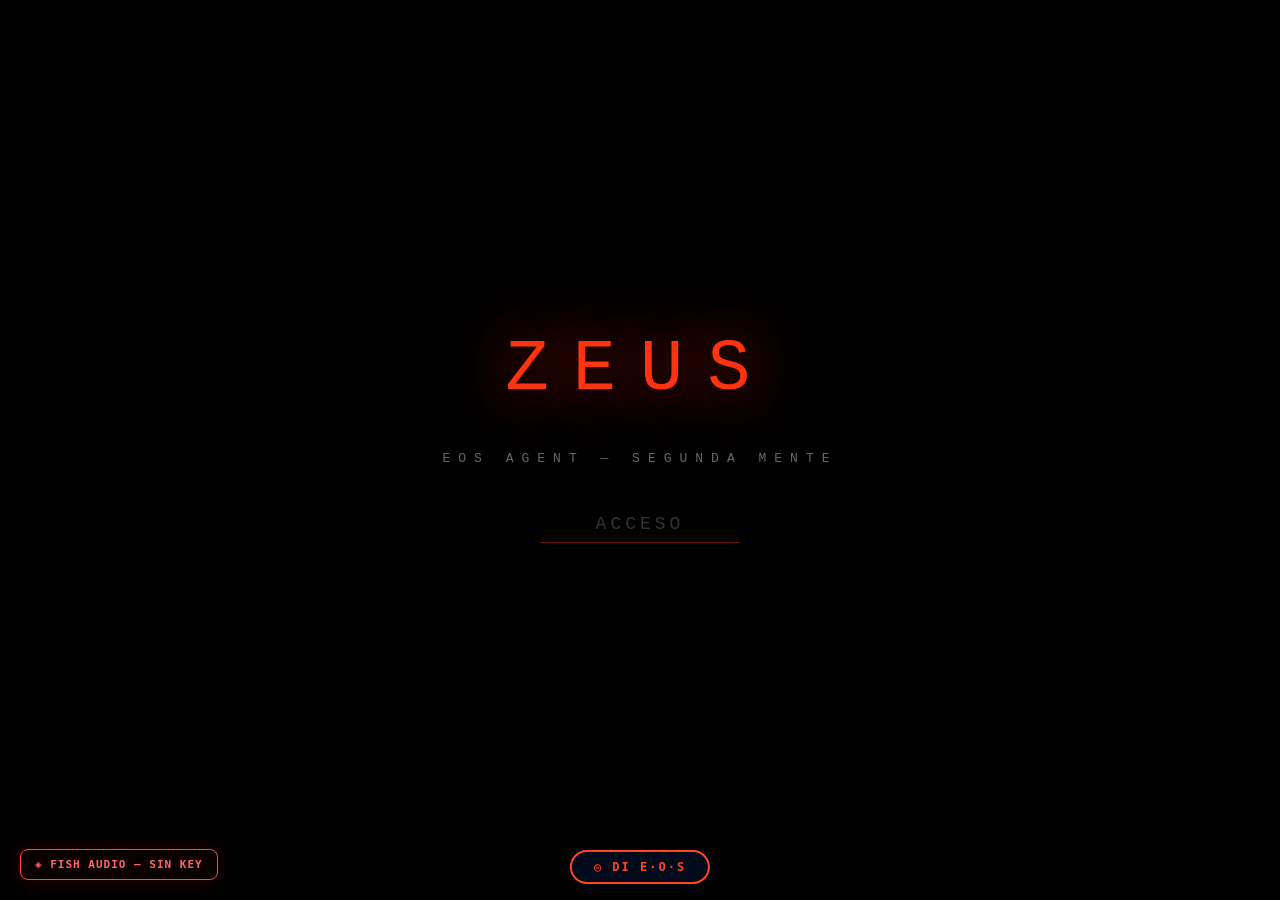
==== zeus.html @ e3ad3648 "Zeus v1.0 — Nueva interfaz Segunda Mente (N205)" ====
<!DOCTYPE html>
<html lang="es">
<head>
<meta charset="UTF-8">
<meta name="viewport" content="width=device-width, initial-scale=1.0">
<title>EOS AGENT — Zeus</title>
<style>
*{margin:0;padding:0;box-sizing:border-box}
:root{
  --red:#cc2200;--red-bright:#ff3311;--red-glow:#ff4422;--red-dim:#661100;
  --bg:#000000;--bg2:#050505;--bg3:#0a0000;
  --text:#e0e0e0;--text-dim:#666;--text-red:#ff6644;
  --border:#1a0500;--border-red:#330800;
  --font:'Courier New',monospace;
}
html,body{width:100%;height:100%;overflow:hidden;background:var(--bg);color:var(--text);font-family:var(--font)}

/* ── BOOT SCREEN ── */
#bootScreen{position:fixed;inset:0;background:#000;z-index:9999;display:flex;flex-direction:column;align-items:center;justify-content:center;gap:40px}
#bootLogo{font-size:72px;font-weight:100;letter-spacing:24px;color:var(--red-bright);text-shadow:0 0 60px var(--red),0 0 120px var(--red-dim);animation:bootPulse 2s ease-in-out infinite}
#bootSub{font-size:13px;letter-spacing:8px;color:var(--text-dim)}
#bootAccess{display:flex;flex-direction:column;align-items:center;gap:16px}
#bootInput{background:transparent;border:none;border-bottom:1px solid var(--red-dim);color:var(--text);font-family:var(--font);font-size:18px;letter-spacing:8px;text-align:center;width:200px;outline:none;padding:8px 0}
#bootInput::placeholder{color:#333;letter-spacing:4px}
#bootMsg{font-size:11px;letter-spacing:3px;color:var(--red-bright);opacity:0;transition:opacity 0.3s}
@keyframes bootPulse{0%,100%{text-shadow:0 0 40px var(--red),0 0 80px var(--red-dim)}50%{text-shadow:0 0 80px var(--red-bright),0 0 160px var(--red)}}

/* ── ACCESS TRANSITION ── */
#accessTransition{position:fixed;inset:0;background:#000;z-index:9998;pointer-events:none;opacity:0}

/* ── MAIN INTERFACE ── */
#app{width:100%;height:100%;display:grid;grid-template-rows:44px 1fr 72px;grid-template-columns:280px 1fr 300px;opacity:0;transition:opacity 1s ease}
#app.visible{opacity:1}

/* ── TOP BAR ── */
#topBar{grid-column:1/-1;grid-row:1;display:flex;align-items:center;justify-content:space-between;padding:0 20px;border-bottom:1px solid var(--border-red);background:rgba(5,0,0,0.8)}
#topLeft{display:flex;align-items:center;gap:16px}
#topLogo{font-size:13px;letter-spacing:4px;color:var(--text-dim)}
#zeusStatus{display:flex;align-items:center;gap:6px;font-size:11px;letter-spacing:2px;color:var(--red-bright)}
#zeusOnlineDot{width:6px;height:6px;border-radius:50%;background:var(--red-bright);animation:dotPulse 1.5s ease-in-out infinite}
@keyframes dotPulse{0%,100%{opacity:1;box-shadow:0 0 6px var(--red-bright)}50%{opacity:0.4;box-shadow:none}}
#topCenter{font-size:11px;letter-spacing:2px;color:var(--text-dim);text-align:center}
#topRight{display:flex;align-items:center;gap:20px;font-size:11px;letter-spacing:1px;color:var(--text-dim)}
#listeningIndicator{display:flex;align-items:center;gap:6px;color:var(--red-bright);opacity:0;transition:opacity 0.3s}
#listeningIndicator.active{opacity:1}
#topTime{color:var(--text-dim)}

/* ── LEFT PANEL ── */
#leftPanel{grid-column:1;grid-row:2;padding:16px;display:flex;flex-direction:column;gap:14px;border-right:1px solid var(--border-red);overflow-y:auto;background:rgba(5,0,0,0.5)}
.panel-section{display:flex;flex-direction:column;gap:8px}
.section-title{font-size:9px;letter-spacing:3px;color:var(--text-dim);text-transform:uppercase;padding-bottom:6px;border-bottom:1px solid var(--border)}
.zeus-status-main{display:flex;align-items:center;gap:12px}
.status-circle{width:64px;height:64px;border-radius:50%;border:2px solid var(--red);display:flex;flex-direction:column;align-items:center;justify-content:center;position:relative;flex-shrink:0}
.status-circle::after{content:'';position:absolute;inset:-4px;border-radius:50%;border:1px solid var(--red-dim);animation:circlePulse 3s ease-in-out infinite}
@keyframes circlePulse{0%,100%{transform:scale(1);opacity:0.5}50%{transform:scale(1.1);opacity:1}}
.status-num{font-size:20px;font-weight:bold;color:var(--red-bright);line-height:1}
.status-label{font-size:8px;letter-spacing:1px;color:var(--text-dim)}
.status-items{display:flex;flex-direction:column;gap:4px;flex:1}
.status-item{display:flex;align-items:center;gap:6px;font-size:9px;letter-spacing:1px;color:var(--text-dim)}
.status-dot{width:4px;height:4px;border-radius:50%;background:var(--red-bright);flex-shrink:0}
.orki-list{display:flex;flex-direction:column;gap:6px}
.orki-row{display:flex;align-items:center;gap:8px}
.orki-dot{width:6px;height:6px;border-radius:50%;flex-shrink:0}
.orki-name{font-size:10px;color:var(--text-dim);flex:1;white-space:nowrap;overflow:hidden;text-overflow:ellipsis}
.orki-bar-bg{width:80px;height:2px;background:var(--border-red);border-radius:1px;flex-shrink:0}
.orki-bar{height:100%;border-radius:1px;transition:width 1s ease}
.orki-pct{font-size:9px;color:var(--text-dim);width:28px;text-align:right}
.sys-grid{display:grid;grid-template-columns:1fr 1fr;gap:6px}
.sys-item{display:flex;align-items:center;gap:4px;font-size:9px;letter-spacing:1px;padding:4px 6px;border:1px solid var(--border);border-radius:3px}
.sys-indicator{width:6px;height:6px;border-radius:50%;flex-shrink:0}
.sys-on{background:#00aa44;box-shadow:0 0 6px #00aa44}
.sys-off{background:#333}
.sys-name{color:var(--text-dim)}
.opp-count{font-size:36px;font-weight:100;color:var(--red-bright);line-height:1}
.opp-sub{font-size:9px;letter-spacing:2px;color:var(--text-dim);margin-top:2px}
.opp-bars{display:flex;flex-direction:column;gap:4px;margin-top:8px}
.opp-bar-row{display:flex;align-items:center;gap:8px;font-size:9px;color:var(--text-dim)}
.opp-bar-track{flex:1;height:2px;background:var(--border-red);border-radius:1px}
.opp-bar-fill{height:100%;background:var(--red);border-radius:1px}

/* ── CENTER ── */
#center{grid-column:2;grid-row:2;display:flex;align-items:center;justify-content:center;position:relative;overflow:hidden}
#zeusCanvas{position:absolute;inset:0;width:100%;height:100%}
#zeusCore{position:relative;z-index:10;display:flex;flex-direction:column;align-items:center;justify-content:center;gap:8px;pointer-events:none}
#zeusName{font-size:36px;letter-spacing:12px;color:var(--red-bright);text-shadow:0 0 40px var(--red),0 0 80px var(--red-dim);font-weight:100}
#zeusSub{font-size:9px;letter-spacing:6px;color:var(--text-dim)}
#zeusState{font-size:11px;letter-spacing:4px;color:var(--red-bright);opacity:0;transition:opacity 0.5s;margin-top:4px}
/* Orbital */
#orbitalSystem{position:absolute;inset:0;pointer-events:none}
.orbital-ring{position:absolute;border-radius:50%;border:1px solid rgba(204,34,0,0.15);top:50%;left:50%;transform:translate(-50%,-50%);animation:ringRotate linear infinite}
.orbital-module{position:absolute;display:flex;flex-direction:column;align-items:center;gap:4px;cursor:pointer;pointer-events:all;transition:all 0.3s;opacity:0.5}
.orbital-module:hover,.orbital-module.active{opacity:1}
.orbital-module.active .mod-icon{box-shadow:0 0 20px var(--red-bright)}
.mod-icon{width:36px;height:36px;border-radius:50%;border:1px solid var(--red-dim);background:rgba(20,5,0,0.9);display:flex;align-items:center;justify-content:center;font-size:14px;transition:all 0.3s}
.orbital-module:hover .mod-icon,.orbital-module.active .mod-icon{border-color:var(--red-bright);background:rgba(40,10,0,0.95)}
.mod-label{font-size:7px;letter-spacing:2px;color:var(--text-dim);white-space:nowrap;text-align:center}
@keyframes ringRotate{from{transform:translate(-50%,-50%) rotate(0deg)}to{transform:translate(-50%,-50%) rotate(360deg)}}
@keyframes ringRotateReverse{from{transform:translate(-50%,-50%) rotate(0deg)}to{transform:translate(-50%,-50%) rotate(-360deg)}}

/* ── RIGHT PANEL ── */
#rightPanel{grid-column:3;grid-row:2;padding:16px;display:flex;flex-direction:column;gap:14px;border-left:1px solid var(--border-red);overflow-y:auto;background:rgba(5,0,0,0.5)}
.insight-item{padding:10px;border:1px solid var(--border);border-radius:4px;display:flex;flex-direction:column;gap:4px;cursor:default;transition:border-color 0.3s}
.insight-item:hover{border-color:var(--red-dim)}
.insight-type{font-size:8px;letter-spacing:3px;text-transform:uppercase}
.insight-type.urgente{color:#ffaa00}
.insight-type.oportunidad{color:var(--red-bright)}
.insight-type.riesgo{color:#ff6600}
.insight-type.networking{color:#0088ff}
.insight-type.info{color:var(--text-dim)}
.insight-text{font-size:10px;color:var(--text);line-height:1.5}
.focus-card{border:1px solid var(--border-red);border-radius:6px;overflow:hidden}
.focus-header{padding:8px 12px;background:rgba(204,34,0,0.1);font-size:9px;letter-spacing:3px;color:var(--text-dim)}
.focus-body{padding:12px;display:flex;flex-direction:column;gap:6px}
.focus-title{font-size:13px;letter-spacing:2px;color:var(--text)}
.focus-sub{font-size:9px;color:var(--text-dim);letter-spacing:1px}
.focus-progress{height:2px;background:var(--border-red);border-radius:1px;margin-top:4px}
.focus-bar{height:100%;background:linear-gradient(90deg,var(--red-dim),var(--red-bright));border-radius:1px;transition:width 1s ease}
.action-card{border:1px solid var(--red-dim);border-radius:6px;padding:12px;background:rgba(40,5,0,0.3)}
.action-text{font-size:10px;color:var(--text);line-height:1.5}
.action-impact{margin-top:8px;display:flex;align-items:center;gap:8px}
.impact-label{font-size:8px;letter-spacing:2px;color:var(--text-dim)}
.impact-bar-bg{flex:1;height:2px;background:var(--border-red);border-radius:1px}
.impact-bar{height:100%;background:var(--red-bright);border-radius:1px}
.impact-pct{font-size:10px;color:var(--red-bright);font-weight:bold}

/* ── BOTTOM CONVERSATION ── */
#bottomBar{grid-column:1/-1;grid-row:3;display:flex;align-items:center;gap:12px;padding:0 24px;border-top:1px solid var(--border-red);background:rgba(5,0,0,0.9)}
#micBtn{width:44px;height:44px;border-radius:50%;border:1px solid var(--red-dim);background:rgba(20,5,0,0.8);display:flex;align-items:center;justify-content:center;cursor:pointer;transition:all 0.3s;flex-shrink:0;font-size:18px}
#micBtn:hover,#micBtn.listening{border-color:var(--red-bright);box-shadow:0 0 20px var(--red)}
#micBtn.listening{animation:micPulse 1s ease-in-out infinite}
@keyframes micPulse{0%,100%{box-shadow:0 0 10px var(--red)}50%{box-shadow:0 0 30px var(--red-bright)}}
#convWrapper{flex:1;display:flex;flex-direction:column;gap:4px;max-height:64px;overflow:hidden}
#convHint{font-size:9px;letter-spacing:3px;color:var(--text-dim)}
#convInput{background:transparent;border:none;color:var(--text);font-family:var(--font);font-size:13px;outline:none;width:100%;letter-spacing:1px}
#convInput::placeholder{color:#2a2a2a}
#waveform{width:80px;height:24px;flex-shrink:0}
#sendBtn{width:36px;height:36px;border-radius:50%;border:1px solid var(--red-dim);background:rgba(20,5,0,0.8);display:flex;align-items:center;justify-content:center;cursor:pointer;transition:all 0.3s;flex-shrink:0;font-size:14px;color:var(--red-bright)}
#sendBtn:hover{border-color:var(--red-bright);box-shadow:0 0 10px var(--red)}

/* ── CHAT HISTORY ── */
#chatHistory{display:none}

/* ── RESPONSE OVERLAY ── */
#responseArea{position:fixed;bottom:80px;left:50%;transform:translateX(-50%);max-width:700px;width:90%;z-index:100;display:flex;flex-direction:column;gap:8px;pointer-events:none}
.chat-bubble{padding:12px 16px;border-radius:8px;font-size:12px;line-height:1.7;letter-spacing:0.5px;pointer-events:all;animation:bubbleIn 0.3s ease}
@keyframes bubbleIn{from{opacity:0;transform:translateY(10px)}to{opacity:1;transform:translateY(0)}}
.bubble-user{background:rgba(30,5,0,0.9);border:1px solid var(--border-red);color:var(--text-dim);text-align:right;align-self:flex-end;max-width:80%}
.bubble-zeus{background:rgba(5,0,0,0.95);border:1px solid var(--red-dim);color:var(--text);max-width:90%}
.bubble-zeus-name{font-size:8px;letter-spacing:3px;color:var(--red-bright);margin-bottom:6px}

/* ── THINKING MODE ── */
#thinkingMode{position:fixed;top:0;left:0;right:0;padding:8px 24px;background:rgba(30,20,0,0.95);border-bottom:1px solid #ffaa00;display:none;align-items:center;justify-content:space-between;z-index:200}
#thinkingMode.active{display:flex}
#tmLabel{font-size:10px;letter-spacing:4px;color:#ffaa00}
#tmCount{font-size:10px;color:var(--text-dim)}
#tmEnd{font-size:9px;letter-spacing:2px;color:#ffaa00;cursor:pointer;text-decoration:underline}

/* ── SCROLLBAR ── */
::-webkit-scrollbar{width:3px}::-webkit-scrollbar-track{background:transparent}::-webkit-scrollbar-thumb{background:var(--red-dim);border-radius:2px}

/* ── UTILS ── */
.loading-dots::after{content:'...';animation:dots 1.5s steps(4,end) infinite}
@keyframes dots{0%,100%{content:''}25%{content:'.'}50%{content:'..'}75%{content:'...'}}
</style>
</head>
<body>

<!-- BOOT SCREEN -->
<div id="bootScreen">
  <div id="bootLogo">ZEUS</div>
  <div id="bootSub">EOS AGENT — SEGUNDA MENTE</div>
  <div id="bootAccess">
    <input id="bootInput" type="password" placeholder="ACCESO" autocomplete="off" autofocus>
    <div id="bootMsg">ACCESO DENEGADO</div>
  </div>
</div>

<!-- ACCESS TRANSITION -->
<div id="accessTransition"></div>

<!-- THINKING MODE BAR -->
<div id="thinkingMode">
  <div id="tmLabel">◈ MODO PENSAMIENTO ACTIVO</div>
  <div id="tmCount">0 ideas capturadas</div>
  <div id="tmEnd" onclick="endThinkingMode()">Finalizar y generar resumen</div>
</div>

<!-- MAIN APP -->
<div id="app">

  <!-- TOP BAR -->
  <div id="topBar">
    <div id="topLeft">
      <div id="topLogo">EOS AGENT ECOSYSTEM</div>
      <div id="zeusStatus"><div id="zeusOnlineDot"></div>ZEUS ONLINE</div>
    </div>
    <div id="topCenter" id="topCenter">MIÉ, 3 JUN · <span id="topTime">--:--</span></div>
    <div id="topRight">
      <div id="listeningIndicator">◎ ESCUCHANDO</div>
      <div id="topDateFull">--</div>
    </div>
  </div>

  <!-- LEFT PANEL -->
  <div id="leftPanel">

    <div class="panel-section">
      <div class="section-title">Zeus Status</div>
      <div class="zeus-status-main">
        <div class="status-circle">
          <div class="status-num" id="momentumNum">--</div>
          <div class="status-label">THINKING</div>
        </div>
        <div class="status-items">
          <div class="status-item"><div class="status-dot"></div>CONEXIÓN ACTIVA</div>
          <div class="status-item"><div class="status-dot"></div>MEMORIA CARGADA</div>
          <div class="status-item"><div class="status-dot" id="intDot"></div>INTELIGENCIA <span id="intStatus">CARGANDO</span></div>
          <div class="status-item"><div class="status-dot"></div>APRENDIZAJE CONTINUO</div>
        </div>
      </div>
    </div>

    <div class="panel-section">
      <div class="section-title">5 Orkis · Estado Emocional</div>
      <div class="orki-list" id="orkiList">
        <div class="orki-row"><div class="orki-dot" style="background:#cc2200"></div><div class="orki-name">Amor no habitado</div><div class="orki-bar-bg"><div class="orki-bar" style="width:78%;background:#cc2200"></div></div><div class="orki-pct">78%</div></div>
        <div class="orki-row"><div class="orki-dot" style="background:#ff4400"></div><div class="orki-name">Culpa sin reciprocidad</div><div class="orki-bar-bg"><div class="orki-bar" style="width:62%;background:#ff4400"></div></div><div class="orki-pct">62%</div></div>
        <div class="orki-row"><div class="orki-dot" style="background:#ff6600"></div><div class="orki-name">Cambio</div><div class="orki-bar-bg"><div class="orki-bar" style="width:91%;background:#ff6600"></div></div><div class="orki-pct">91%</div></div>
        <div class="orki-row"><div class="orki-dot" style="background:#ff3300"></div><div class="orki-name">Paz</div><div class="orki-bar-bg"><div class="orki-bar" style="width:84%;background:#ff3300"></div></div><div class="orki-pct">84%</div></div>
        <div class="orki-row"><div class="orki-dot" style="background:#dd1100"></div><div class="orki-name">Comienzo</div><div class="orki-bar-bg"><div class="orki-bar" style="width:67%;background:#dd1100"></div></div><div class="orki-pct">67%</div></div>
      </div>
    </div>

    <div class="panel-section">
      <div class="section-title">Oportunidades Activas</div>
      <div class="opp-count" id="oppCount">--</div>
      <div class="opp-sub">DETECTADAS</div>
      <div class="opp-bars">
        <div class="opp-bar-row">FESTIVALES<div class="opp-bar-track"><div class="opp-bar-fill" id="oppFestival" style="width:30%"></div></div></div>
        <div class="opp-bar-row">PLAYLISTS<div class="opp-bar-track"><div class="opp-bar-fill" id="oppPlaylist" style="width:60%"></div></div></div>
        <div class="opp-bar-row">MEDIA/BLOGS<div class="opp-bar-track"><div class="opp-bar-fill" id="oppMedia" style="width:20%"></div></div></div>
      </div>
    </div>

    <div class="panel-section">
      <div class="section-title">Sistema</div>
      <div class="sys-grid">
        <div class="sys-item"><div class="sys-indicator sys-on"></div><div class="sys-name">SCOUT</div></div>
        <div class="sys-item"><div class="sys-indicator" id="voiceDot"></div><div class="sys-name">VOICE</div></div>
        <div class="sys-item"><div class="sys-indicator sys-on"></div><div class="sys-name">MEMORY</div></div>
        <div class="sys-item"><div class="sys-indicator sys-on"></div><div class="sys-name">API</div></div>
      </div>
    </div>

  </div>

  <!-- CENTER: ZEUS -->
  <div id="center">
    <canvas id="zeusCanvas"></canvas>
    <div id="orbitalSystem"></div>
    <div id="zeusCore">
      <div id="zeusName">ZEUS</div>
      <div id="zeusSub">SEGUNDA MENTE</div>
      <div id="zeusState"></div>
    </div>
  </div>

  <!-- RIGHT PANEL -->
  <div id="rightPanel">

    <div class="panel-section">
      <div class="section-title">Zeus Insights</div>
      <div id="insightsList">
        <div class="insight-item"><div class="insight-type info">CARGANDO</div><div class="insight-text loading-dots">Analizando contexto</div></div>
      </div>
    </div>

    <div class="panel-section">
      <div class="section-title">Focus Actual</div>
      <div class="focus-card">
        <div class="focus-header">PROYECTO PRINCIPAL</div>
        <div class="focus-body">
          <div class="focus-title" id="focusTitle">EP Νέα Αρχή</div>
          <div class="focus-sub" id="focusSub">DOCUMENTAL + MÚSICA</div>
          <div class="focus-progress"><div class="focus-bar" id="focusBar" style="width:67%"></div></div>
          <div style="font-size:9px;color:var(--text-dim);margin-top:4px" id="focusPct">67%</div>
        </div>
      </div>
    </div>

    <div class="panel-section">
      <div class="section-title">Próxima Acción Sugerida</div>
      <div class="action-card" id="actionCard">
        <div class="action-text" id="actionText loading-dots">Analizando prioridades...</div>
        <div class="action-impact">
          <div class="impact-label">IMPACTO</div>
          <div class="impact-bar-bg"><div class="impact-bar" id="impactBar" style="width:0%"></div></div>
          <div class="impact-pct" id="impactPct">--%</div>
        </div>
      </div>
    </div>

  </div>

  <!-- BOTTOM CONVERSATION -->
  <div id="bottomBar">
    <div id="micBtn" onclick="toggleMic()">🎙</div>
    <div id="convWrapper">
      <div id="convHint">Zeus, ¿qué tienes en mente?</div>
      <input id="convInput" id="floatChatInput" placeholder="Habla libremente. Estoy escuchando." autocomplete="off">
    </div>
    <canvas id="waveform" width="80" height="24"></canvas>
    <div id="sendBtn" onclick="sendMessage()">▶</div>
  </div>

</div>

<!-- CHAT HISTORY (hidden, for compatibility with jarvis-memory.js) -->
<div id="chatHistory" style="display:none"></div>
<div id="floatMessages" style="display:none"></div>

<!-- RESPONSE OVERLAY -->
<div id="responseArea"></div>

<!-- LOAD INTELLIGENCE SCRIPTS -->
<script src="/public/jarvis-memory.js"></script>
<script src="/public/fish-tts.js"></script>
<script src="/public/voice-controller.js"></script>
<script src="/public/web-search-hook.js"></script>
<script src="/public/idea-engine.js"></script>

<script>
// ═══════════════════════════════════════════════════════════════
// ZEUS — SEGUNDA MENTE
// EOS Agent Interface v1.0
// ═══════════════════════════════════════════════════════════════

const DEF_PASS = 'eos2025';
let _sessionValid = false;
let _zeusState = 'idle'; // idle | listening | thinking | speaking
let _thinkingMode = false;
let _thinkingIdeas = [];

// ── TIME ────────────────────────────────────────────────────────
function updateTime() {
  const now = new Date();
  const t = now.toLocaleTimeString('es-CO', {hour:'2-digit', minute:'2-digit'});
  const d = now.toLocaleDateString('es-CO', {weekday:'short', day:'numeric', month:'short'});
  document.getElementById('topTime').textContent = t;
  document.getElementById('topDateFull').textContent = d.toUpperCase();
}
setInterval(updateTime, 1000);
updateTime();

// ── BOOT / ACCESS ────────────────────────────────────────────────
const stored = localStorage.getItem('zeus_session');
const storedTime = parseInt(localStorage.getItem('zeus_session_ts') || '0');
if (stored === 'valid' && Date.now() - storedTime < 7200000) {
  bootAccess();
} else {
  document.getElementById('bootInput').addEventListener('keydown', e => {
    if (e.key === 'Enter') {
      const val = e.target.value;
      if (val === DEF_PASS) {
        localStorage.setItem('zeus_session', 'valid');
        localStorage.setItem('zeus_session_ts', Date.now().toString());
        bootAccess();
      } else {
        const msg = document.getElementById('bootMsg');
        msg.style.opacity = '1';
        setTimeout(() => msg.style.opacity = '0', 2000);
        e.target.value = '';
      }
    }
  });
}

function bootAccess() {
  _sessionValid = true;
  const boot = document.getElementById('bootScreen');
  const trans = document.getElementById('accessTransition');
  const app = document.getElementById('app');

  // Flash transition
  boot.style.transition = 'opacity 0.6s';
  boot.style.opacity = '0';
  setTimeout(() => {
    boot.style.display = 'none';
    app.classList.add('visible');
    initZeus();
  }, 700);
}

// ── ZEUS CANVAS ──────────────────────────────────────────────────
let canvas, ctx, animFrame;
let particles = [];
let time = 0;

function initCanvas() {
  canvas = document.getElementById('zeusCanvas');
  ctx = canvas.getContext('2d');
  resizeCanvas();
  window.addEventListener('resize', resizeCanvas);
  createParticles();
  animateZeus();
}

function resizeCanvas() {
  if (!canvas) return;
  canvas.width = canvas.offsetWidth;
  canvas.height = canvas.offsetHeight;
}

function createParticles() {
  particles = [];
  const count = 80;
  for (let i = 0; i < count; i++) {
    const angle = Math.random() * Math.PI * 2;
    const radius = 80 + Math.random() * 140;
    particles.push({
      angle,
      radius,
      speed: (Math.random() - 0.5) * 0.005,
      size: Math.random() * 1.5 + 0.5,
      opacity: Math.random() * 0.6 + 0.1,
      drift: Math.random() * 0.001
    });
  }
}

function animateZeus() {
  if (!canvas || !ctx) return;
  ctx.clearRect(0, 0, canvas.width, canvas.height);

  const cx = canvas.width / 2;
  const cy = canvas.height / 2;
  time += 0.008;

  const states = {
    idle: { pulse: 0.05, glowSize: 100, speed: 0.003 },
    listening: { pulse: 0.12, glowSize: 140, speed: 0.006 },
    thinking: { pulse: 0.08, glowSize: 120, speed: 0.012 },
    speaking: { pulse: 0.15, glowSize: 160, speed: 0.005 }
  };
  const s = states[_zeusState] || states.idle;

  const pulseR = s.glowSize + Math.sin(time * 2) * s.glowSize * s.pulse;

  // Outer glow rings
  for (let i = 3; i >= 1; i--) {
    const r = pulseR + i * 35;
    const grad = ctx.createRadialGradient(cx, cy, r - 20, cx, cy, r + 20);
    grad.addColorStop(0, `rgba(204,34,0,${0.04 / i})`);
    grad.addColorStop(1, 'rgba(0,0,0,0)');
    ctx.beginPath();
    ctx.arc(cx, cy, r, 0, Math.PI * 2);
    ctx.fillStyle = grad;
    ctx.fill();
  }

  // Main sphere glow
  const mainGrad = ctx.createRadialGradient(cx, cy, 0, cx, cy, pulseR);
  mainGrad.addColorStop(0, 'rgba(255,80,40,0.25)');
  mainGrad.addColorStop(0.4, 'rgba(204,34,0,0.15)');
  mainGrad.addColorStop(0.8, 'rgba(100,10,0,0.08)');
  mainGrad.addColorStop(1, 'rgba(0,0,0,0)');
  ctx.beginPath();
  ctx.arc(cx, cy, pulseR, 0, Math.PI * 2);
  ctx.fillStyle = mainGrad;
  ctx.fill();

  // Core ring
  ctx.beginPath();
  ctx.arc(cx, cy, pulseR * 0.55, 0, Math.PI * 2);
  ctx.strokeStyle = `rgba(255,50,20,${0.3 + Math.sin(time * 3) * 0.1})`;
  ctx.lineWidth = 1;
  ctx.stroke();

  // Inner bright core
  const innerGrad = ctx.createRadialGradient(cx, cy, 0, cx, cy, pulseR * 0.3);
  innerGrad.addColorStop(0, 'rgba(255,120,60,0.4)');
  innerGrad.addColorStop(0.5, 'rgba(204,34,0,0.2)');
  innerGrad.addColorStop(1, 'rgba(0,0,0,0)');
  ctx.beginPath();
  ctx.arc(cx, cy, pulseR * 0.3, 0, Math.PI * 2);
  ctx.fillStyle = innerGrad;
  ctx.fill();

  // Particles
  particles.forEach(p => {
    p.angle += s.speed + p.drift;
    const x = cx + Math.cos(p.angle) * p.radius;
    const y = cy + Math.sin(p.angle) * p.radius;
    const flicker = Math.sin(time * 3 + p.angle * 5) * 0.3 + 0.7;
    ctx.beginPath();
    ctx.arc(x, y, p.size, 0, Math.PI * 2);
    ctx.fillStyle = `rgba(255,60,20,${p.opacity * flicker})`;
    ctx.fill();
  });

  // Speaking waves
  if (_zeusState === 'speaking') {
    for (let w = 1; w <= 3; w++) {
      const wR = pulseR + w * 25 + Math.sin(time * 8 + w) * 10;
      ctx.beginPath();
      ctx.arc(cx, cy, wR, 0, Math.PI * 2);
      ctx.strokeStyle = `rgba(255,50,20,${0.15 - w * 0.04})`;
      ctx.lineWidth = 2;
      ctx.stroke();
    }
  }

  animFrame = requestAnimationFrame(animateZeus);
}

// ── ORBITAL SYSTEM ───────────────────────────────────────────────
const MODULES = [
  { id: 'pensamiento', icon: '🧠', label: 'PENSAMIENTO', angle: -90, ring: 1 },
  { id: 'memoria',     icon: '💾', label: 'MEMORIA',     angle: -30, ring: 1 },
  { id: 'relaciones',  icon: '👥', label: 'RELACIONES',  angle: 30,  ring: 1 },
  { id: 'oportunidades',icon:'🎯', label: 'OPORTUNIDADES', angle: 90, ring: 1 },
  { id: 'intelligence', icon: '∞', label: 'INTELLIGENCE CORE', angle: 150, ring: 1 },
  { id: 'agentes',     icon: '⚡', label: 'AGENTES',     angle: 210, ring: 1 }
];

function initOrbital() {
  const sys = document.getElementById('orbitalSystem');
  const cx = sys.offsetWidth / 2;
  const cy = sys.offsetHeight / 2;
  const R = Math.min(cx, cy) * 0.62;

  MODULES.forEach(m => {
    const el = document.createElement('div');
    el.className = 'orbital-module';
    el.id = 'mod-' + m.id;
    el.innerHTML = `<div class="mod-icon">${m.icon}</div><div class="mod-label">${m.label}</div>`;

    const rad = (m.angle * Math.PI) / 180;
    const x = cx + Math.cos(rad) * R;
    const y = cy + Math.sin(rad) * R;
    el.style.position = 'absolute';
    el.style.left = (x - 18) + 'px';
    el.style.top = (y - 18) + 'px';
    el.style.transform = 'translate(-50%, -50%)';
    el.style.left = x + 'px';
    el.style.top = y + 'px';

    sys.appendChild(el);
  });

  // Slow orbital rotation of the whole system
  let rotation = 0;
  setInterval(() => {
    rotation += 0.05;
    MODULES.forEach((m, i) => {
      const el = document.getElementById('mod-' + m.id);
      if (!el) return;
      const baseRad = ((m.angle + rotation) * Math.PI) / 180;
      const x = cx + Math.cos(baseRad) * R;
      const y = cy + Math.sin(baseRad) * R;
      el.style.left = x + 'px';
      el.style.top = y + 'px';
    });
  }, 50);
}

// ── ZEUS STATE MANAGEMENT ────────────────────────────────────────
function setZeusState(state) {
  _zeusState = state;
  const stateEl = document.getElementById('zeusState');
  const listeningEl = document.getElementById('listeningIndicator');
  const voiceDot = document.getElementById('voiceDot');

  const labels = { idle: '', listening: 'TE ESCUCHO', thinking: 'PENSANDO...', speaking: 'ZEUS' };
  stateEl.textContent = labels[state] || '';
  stateEl.style.opacity = state !== 'idle' ? '1' : '0';

  if (state === 'listening') {
    listeningEl.classList.add('active');
    voiceDot.classList.add('sys-on');
  } else {
    listeningEl.classList.remove('active');
    if (state === 'idle') voiceDot.classList.remove('sys-on');
  }
}

// ── CONVERSATION ─────────────────────────────────────────────────
const CL_KEY = () => localStorage.getItem('eos_claude_key');
let _lastMessages = [];

async function sendMessage(textOverride) {
  const input = document.getElementById('convInput');
  const text = textOverride || input.value.trim();
  if (!text) return;

  input.value = '';
  addBubble(text, 'user');

  if (!CL_KEY()) { addBubble('Configura tu Claude API key en el sistema.', 'zeus'); return; }

  // Check triggers
  if (/modo\s*(pensamiento|pensar)|quiero\s*pensar\s*contigo/i.test(text)) {
    startThinkingMode();
  } else if (/fin\s*(del\s*modo|pensamiento)|genera.*resumen|que\s*detectaste/i.test(text) && _thinkingMode) {
    endThinkingMode();
    return;
  }
  if (_thinkingMode) {
    _thinkingIdeas.push(text);
    document.getElementById('tmCount').textContent = _thinkingIdeas.length + ' ideas capturadas';
  }

  setZeusState('thinking');

  // Build context
  const ctx = window.buildSystemContext ? window.buildSystemContext() : '';

  // Determine challenge mode
  const challengeMode = /desafia\s*(esta|la)\s*idea|cuestiona\s*(esto|esta)/i.test(text);
  const challengeAddition = challengeMode ? '\n[MODO DESAFÍO: busca riesgos, contradicciones y puntos débiles. No valides — cuestiona.]' : '';

  try {
    _lastMessages.push({ role: 'user', content: text });
    if (_lastMessages.length > 10) _lastMessages = _lastMessages.slice(-10);

    const r = await fetch('https://api.anthropic.com/v1/messages', {
      method: 'POST',
      headers: { 'x-api-key': CL_KEY(), 'anthropic-version': '2023-06-01', 'Content-Type': 'application/json' },
      body: JSON.stringify({
        model: 'claude-haiku-4-5-20251001',
        max_tokens: 300,
        system: ctx + challengeAddition,
        messages: _lastMessages
      })
    });
    const d = await r.json();
    const reply = d.content?.[0]?.text || 'No respuesta';
    _lastMessages.push({ role: 'assistant', content: reply });

    addBubble(reply, 'zeus');
    setZeusState('speaking');

    // Speak
    if (window._eosSpeak) window._eosSpeak(reply);
    else if (window.EOSVoice) window.EOSVoice.speak(reply);

    setTimeout(() => setZeusState('idle'), 4000);

  } catch(e) {
    addBubble('Error de conexión: ' + e.message, 'zeus');
    setZeusState('idle');
  }
}

// Create compatible floatSend for jarvis-memory.js
window.floatSend = sendMessage;

// Compatible input IDs
const realInput = document.getElementById('convInput');
realInput.id = 'floatChatInput';
realInput.addEventListener('keydown', e => { if(e.key === 'Enter' && !e.shiftKey) sendMessage(); });
document.getElementById('sendBtn').id = 'floatSendBtn';

function addBubble(text, who) {
  const area = document.getElementById('responseArea');
  const bubble = document.createElement('div');
  bubble.className = 'chat-bubble bubble-' + (who === 'zeus' ? 'zeus' : 'user');
  if (who === 'zeus') {
    bubble.innerHTML = '<div class="bubble-zeus-name">ZEUS</div>' + text.replace(/\n/g, '<br>');
  } else {
    bubble.textContent = text;
  }
  area.appendChild(bubble);

  // Keep only last 4 messages visible
  while (area.children.length > 4) area.removeChild(area.firstChild);

  // Also add to hidden chatHistory for jarvis-memory observer
  const hidden = document.getElementById('chatHistory');
  const div = document.createElement('div');
  div.className = who === 'zeus' ? 'assistant-msg' : 'user-msg';
  div.textContent = text;
  hidden.appendChild(div);
}

// ── THINKING MODE ────────────────────────────────────────────────
function startThinkingMode() {
  _thinkingMode = true;
  _thinkingIdeas = [];
  document.getElementById('thinkingMode').classList.add('active');
  setZeusState('listening');
  addBubble('Modo pensamiento activado. Habla libremente — estoy escuchando y registrando todo. Cuando termines di "genera el resumen".', 'zeus');
  if (window._eosSpeak) window._eosSpeak('Modo pensamiento activado. Te escucho.');
}

async function endThinkingMode() {
  _thinkingMode = false;
  document.getElementById('thinkingMode').classList.remove('active');
  setZeusState('thinking');
  addBubble('Generando resumen de la sesión de pensamiento...', 'zeus');

  if (_thinkingIdeas.length === 0) {
    addBubble('No capturé ideas en esta sesión.', 'zeus');
    setZeusState('idle'); return;
  }

  try {
    const prompt = 'Analiza esta sesión de pensamiento y genera un resumen ejecutivo conciso (max 150 palabras):\n\nIDEAS:\n' + _thinkingIdeas.join('\n') + '\n\nGenera:\n1. IDEAS CLAVE\n2. CONEXIONES detectadas\n3. PRÓXIMAS ACCIONES\n4. RIESGOS (si los hay)\n\nSé directo y accionable.';
    const r = await fetch('https://api.anthropic.com/v1/messages', {
      method: 'POST',
      headers: { 'x-api-key': CL_KEY(), 'anthropic-version': '2023-06-01', 'Content-Type': 'application/json' },
      body: JSON.stringify({ model: 'claude-haiku-4-5-20251001', max_tokens: 300, messages: [{ role: 'user', content: prompt }] })
    });
    const d = await r.json();
    const summary = d.content?.[0]?.text || 'No se pudo generar el resumen.';
    addBubble(summary, 'zeus');
    setZeusState('speaking');
    if (window._eosSpeak) window._eosSpeak('Sesión de pensamiento completada. He generado el resumen.');
    setTimeout(() => setZeusState('idle'), 3000);
  } catch(e) {
    addBubble('Error al generar resumen.', 'zeus');
    setZeusState('idle');
  }
}

// ── MIC TOGGLE ───────────────────────────────────────────────────
function toggleMic() {
  const btn = document.getElementById('micBtn');
  if (window.EOSVoice) {
    if (window.EOSVoiceController && window.EOSVoiceController.listening) {
      window.EOSVoice.mute();
      btn.classList.remove('listening');
      setZeusState('idle');
    } else {
      window.EOSVoice.unmute();
      window.EOSVoice.activate();
      btn.classList.add('listening');
      setZeusState('listening');
    }
  } else {
    btn.classList.toggle('listening');
    setZeusState(btn.classList.contains('listening') ? 'listening' : 'idle');
  }
}

// ── WAVEFORM ANIMATION ───────────────────────────────────────────
function animateWaveform() {
  const cv = document.getElementById('waveform');
  if (!cv) return;
  const c = cv.getContext('2d');
  const w = cv.width, h = cv.height;
  const t = Date.now() / 200;
  c.clearRect(0, 0, w, h);
  if (_zeusState === 'listening' || _zeusState === 'speaking') {
    c.strokeStyle = '#cc2200';
    c.lineWidth = 1.5;
    c.beginPath();
    for (let x = 0; x < w; x++) {
      const amp = _zeusState === 'speaking' ? 8 : 4;
      const y = h/2 + Math.sin(x/8 + t) * amp + Math.sin(x/4 + t*1.5) * (amp/2);
      x === 0 ? c.moveTo(x, y) : c.lineTo(x, y);
    }
    c.stroke();
  } else {
    c.strokeStyle = '#330800';
    c.lineWidth = 1;
    c.beginPath();
    c.moveTo(0, h/2);
    c.lineTo(w, h/2);
    c.stroke();
  }
  requestAnimationFrame(animateWaveform);
}

// ── LOAD DATA INTO PANELS ────────────────────────────────────────
async function loadPanelData() {
  const ctx = window.EOSJarvisContext;
  if (!ctx) { setTimeout(loadPanelData, 2000); return; }

  // Opportunities count
  const oppCount = ctx.opps ? ctx.opps.length : 0;
  document.getElementById('oppCount').textContent = oppCount;

  // Intelligence insights
  if (ctx.intel && ctx.intel.length > 0 && ctx.intel[0].context) {
    try {
      const parsed = JSON.parse(ctx.intel[0].context);

      // Insights list
      const insightsList = document.getElementById('insightsList');
      insightsList.innerHTML = '';
      const insights = parsed.insights || [];
      if (insights.length > 0) {
        insights.slice(0,4).forEach(ins => {
          const div = document.createElement('div');
          div.className = 'insight-item';
          div.innerHTML = `<div class="insight-type ${(ins.type||'info').toLowerCase()}">${ins.type || 'INFO'}</div><div class="insight-text">${ins.message}</div>`;
          insightsList.appendChild(div);
        });
      } else if (ctx.intel[0].brief) {
        const div = document.createElement('div');
        div.className = 'insight-item';
        div.innerHTML = `<div class="insight-type info">INTELLIGENCE V2</div><div class="insight-text">${ctx.intel[0].brief.substring(0,120)}...</div>`;
        insightsList.appendChild(div);
      }

      // Next action from brief
      if (ctx.intel[0].brief) {
        const brief = ctx.intel[0].brief;
        const prioMatch = brief.match(/PRIORIDAD #1[:\s]+([^\n]{20,100})/i);
        if (prioMatch) {
          document.getElementById('actionText').textContent = prioMatch[1].trim();
          document.getElementById('impactBar').style.width = '89%';
          document.getElementById('impactPct').textContent = '89%';
        }
      }

      document.getElementById('intStatus').textContent = 'ENFOCADA';
    } catch(e) {}
  }

  // Goals / Focus
  if (ctx.goals && ctx.goals.length > 0) {
    const g = ctx.goals[0];
    document.getElementById('focusTitle').textContent = g.title || g.goal || 'EP Νέα Αρχή';
  }

  // Momentum
  const momentum = 87;
  document.getElementById('momentumNum').textContent = momentum + '%';
}

// ── PRESENCIA CONTINUA ───────────────────────────────────────────
function presenciaContinua() {
  // Wait for jarvis-memory to load context
  setTimeout(() => {
    if (window._presenciaGreeting) {
      addBubble(window._presenciaGreeting, 'zeus');
    } else {
      // Generate from context
      const ctx = window.EOSJarvisContext;
      if (ctx && ctx.intel && ctx.intel.length > 0 && ctx.intel[0].context) {
        try {
          const parsed = JSON.parse(ctx.intel[0].context);
          if (parsed.insights && parsed.insights.length > 0) {
            const urgent = parsed.insights.find(i => i.priority === 'high');
            if (urgent) addBubble(urgent.message, 'zeus');
          }
        } catch(e) {}
      }
    }
  }, 3500);
}

// ── INIT ─────────────────────────────────────────────────────────
function initZeus() {
  initCanvas();
  setTimeout(initOrbital, 100);
  animateWaveform();
  setZeusState('idle');

  // Load panel data when context is ready
  setTimeout(loadPanelData, 3000);

  // Presencia continua
  presenciaContinua();

  // Override EOSVoice to update Zeus state
  const _origSpeak = window._eosSpeak;
  window._eosSpeak = function(text) {
    setZeusState('speaking');
    if (_origSpeak) _origSpeak(text);
    setTimeout(() => setZeusState('idle'), Math.min(text.length * 60, 8000));
  };

  // Listen for voice controller state
  setInterval(() => {
    if (window.EOSVoiceController) {
      const vc = window.EOSVoiceController;
      if (vc.playing && _zeusState !== 'speaking') setZeusState('speaking');
      else if (vc.listening && _zeusState === 'idle') setZeusState('listening');
      else if (!vc.playing && !vc.listening && _zeusState !== 'idle' && _zeusState !== 'thinking') {
        setTimeout(() => { if (_zeusState !== 'thinking') setZeusState('idle'); }, 2000);
      }
    }
  }, 500);

  console.log('[Zeus] Segunda Mente — Online');
}
</script>
</body>
</html>
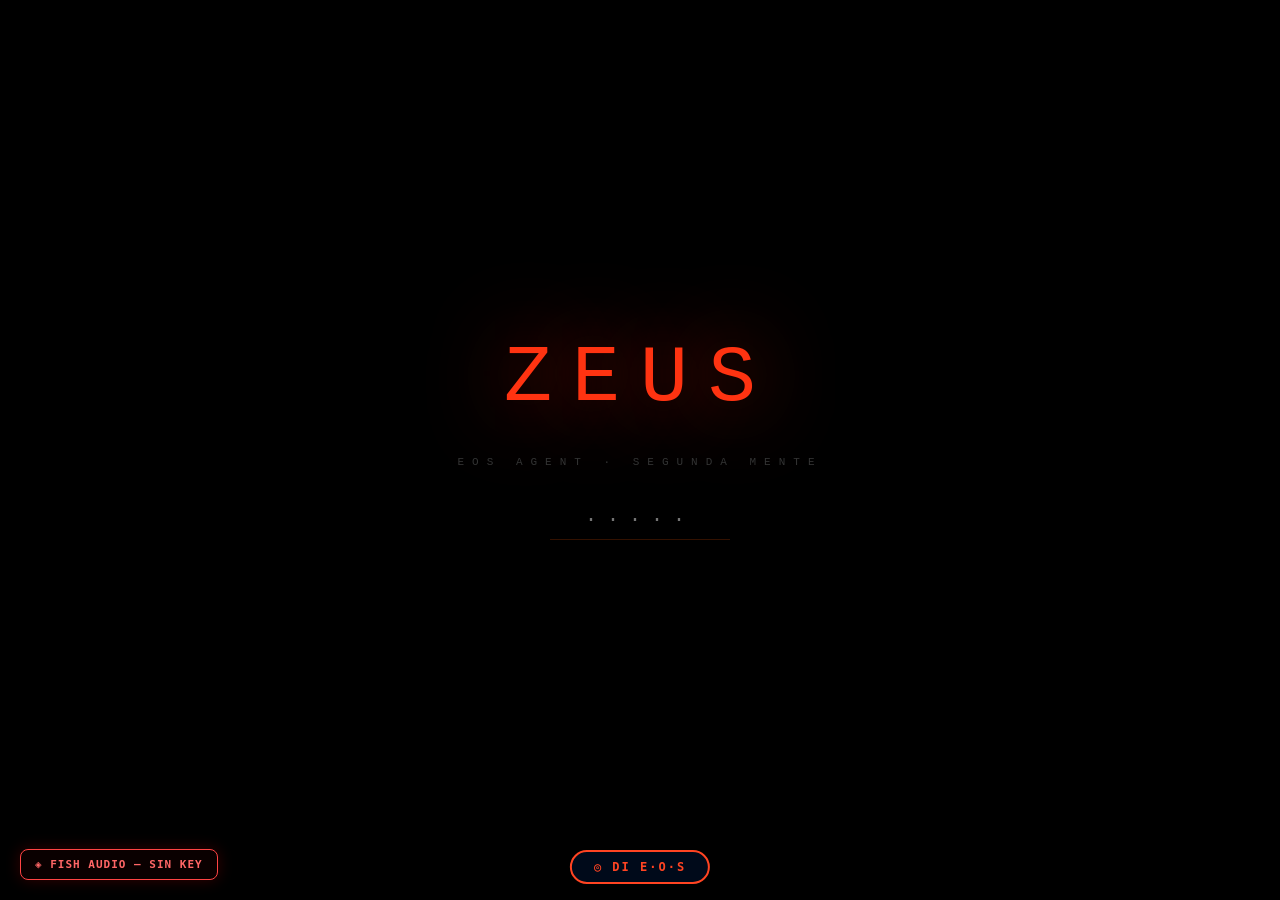
==== commit 041d80db: "Zeus v2 — Living Presence, Visual States, Real Insights (N206)" ====
--- a/zeus.html
+++ b/zeus.html
@@ -7,322 +7,299 @@
 <style>
 *{margin:0;padding:0;box-sizing:border-box}
 :root{
-  --red:#cc2200;--red-bright:#ff3311;--red-glow:#ff4422;--red-dim:#661100;
-  --bg:#000000;--bg2:#050505;--bg3:#0a0000;
-  --text:#e0e0e0;--text-dim:#666;--text-red:#ff6644;
-  --border:#1a0500;--border-red:#330800;
-  --font:'Courier New',monospace;
+  --red:#cc2200;--red-b:#ff3311;--red-g:#ff4422;--red-d:#661100;--red-x:#330800;
+  --bg:#000;--panel:rgba(4,0,0,0.85);--border:rgba(80,10,0,0.4);
+  --text:#ddd;--dim:#555;--font:'Courier New',monospace;
 }
 html,body{width:100%;height:100%;overflow:hidden;background:var(--bg);color:var(--text);font-family:var(--font)}
 
-/* ── BOOT SCREEN ── */
-#bootScreen{position:fixed;inset:0;background:#000;z-index:9999;display:flex;flex-direction:column;align-items:center;justify-content:center;gap:40px}
-#bootLogo{font-size:72px;font-weight:100;letter-spacing:24px;color:var(--red-bright);text-shadow:0 0 60px var(--red),0 0 120px var(--red-dim);animation:bootPulse 2s ease-in-out infinite}
-#bootSub{font-size:13px;letter-spacing:8px;color:var(--text-dim)}
-#bootAccess{display:flex;flex-direction:column;align-items:center;gap:16px}
-#bootInput{background:transparent;border:none;border-bottom:1px solid var(--red-dim);color:var(--text);font-family:var(--font);font-size:18px;letter-spacing:8px;text-align:center;width:200px;outline:none;padding:8px 0}
-#bootInput::placeholder{color:#333;letter-spacing:4px}
-#bootMsg{font-size:11px;letter-spacing:3px;color:var(--red-bright);opacity:0;transition:opacity 0.3s}
-@keyframes bootPulse{0%,100%{text-shadow:0 0 40px var(--red),0 0 80px var(--red-dim)}50%{text-shadow:0 0 80px var(--red-bright),0 0 160px var(--red)}}
-
-/* ── ACCESS TRANSITION ── */
-#accessTransition{position:fixed;inset:0;background:#000;z-index:9998;pointer-events:none;opacity:0}
-
-/* ── MAIN INTERFACE ── */
-#app{width:100%;height:100%;display:grid;grid-template-rows:44px 1fr 72px;grid-template-columns:280px 1fr 300px;opacity:0;transition:opacity 1s ease}
-#app.visible{opacity:1}
-
-/* ── TOP BAR ── */
-#topBar{grid-column:1/-1;grid-row:1;display:flex;align-items:center;justify-content:space-between;padding:0 20px;border-bottom:1px solid var(--border-red);background:rgba(5,0,0,0.8)}
-#topLeft{display:flex;align-items:center;gap:16px}
-#topLogo{font-size:13px;letter-spacing:4px;color:var(--text-dim)}
-#zeusStatus{display:flex;align-items:center;gap:6px;font-size:11px;letter-spacing:2px;color:var(--red-bright)}
-#zeusOnlineDot{width:6px;height:6px;border-radius:50%;background:var(--red-bright);animation:dotPulse 1.5s ease-in-out infinite}
-@keyframes dotPulse{0%,100%{opacity:1;box-shadow:0 0 6px var(--red-bright)}50%{opacity:0.4;box-shadow:none}}
-#topCenter{font-size:11px;letter-spacing:2px;color:var(--text-dim);text-align:center}
-#topRight{display:flex;align-items:center;gap:20px;font-size:11px;letter-spacing:1px;color:var(--text-dim)}
-#listeningIndicator{display:flex;align-items:center;gap:6px;color:var(--red-bright);opacity:0;transition:opacity 0.3s}
-#listeningIndicator.active{opacity:1}
-#topTime{color:var(--text-dim)}
-
-/* ── LEFT PANEL ── */
-#leftPanel{grid-column:1;grid-row:2;padding:16px;display:flex;flex-direction:column;gap:14px;border-right:1px solid var(--border-red);overflow-y:auto;background:rgba(5,0,0,0.5)}
-.panel-section{display:flex;flex-direction:column;gap:8px}
-.section-title{font-size:9px;letter-spacing:3px;color:var(--text-dim);text-transform:uppercase;padding-bottom:6px;border-bottom:1px solid var(--border)}
-.zeus-status-main{display:flex;align-items:center;gap:12px}
-.status-circle{width:64px;height:64px;border-radius:50%;border:2px solid var(--red);display:flex;flex-direction:column;align-items:center;justify-content:center;position:relative;flex-shrink:0}
-.status-circle::after{content:'';position:absolute;inset:-4px;border-radius:50%;border:1px solid var(--red-dim);animation:circlePulse 3s ease-in-out infinite}
-@keyframes circlePulse{0%,100%{transform:scale(1);opacity:0.5}50%{transform:scale(1.1);opacity:1}}
-.status-num{font-size:20px;font-weight:bold;color:var(--red-bright);line-height:1}
-.status-label{font-size:8px;letter-spacing:1px;color:var(--text-dim)}
-.status-items{display:flex;flex-direction:column;gap:4px;flex:1}
-.status-item{display:flex;align-items:center;gap:6px;font-size:9px;letter-spacing:1px;color:var(--text-dim)}
-.status-dot{width:4px;height:4px;border-radius:50%;background:var(--red-bright);flex-shrink:0}
-.orki-list{display:flex;flex-direction:column;gap:6px}
-.orki-row{display:flex;align-items:center;gap:8px}
-.orki-dot{width:6px;height:6px;border-radius:50%;flex-shrink:0}
-.orki-name{font-size:10px;color:var(--text-dim);flex:1;white-space:nowrap;overflow:hidden;text-overflow:ellipsis}
-.orki-bar-bg{width:80px;height:2px;background:var(--border-red);border-radius:1px;flex-shrink:0}
-.orki-bar{height:100%;border-radius:1px;transition:width 1s ease}
-.orki-pct{font-size:9px;color:var(--text-dim);width:28px;text-align:right}
-.sys-grid{display:grid;grid-template-columns:1fr 1fr;gap:6px}
-.sys-item{display:flex;align-items:center;gap:4px;font-size:9px;letter-spacing:1px;padding:4px 6px;border:1px solid var(--border);border-radius:3px}
-.sys-indicator{width:6px;height:6px;border-radius:50%;flex-shrink:0}
-.sys-on{background:#00aa44;box-shadow:0 0 6px #00aa44}
-.sys-off{background:#333}
-.sys-name{color:var(--text-dim)}
-.opp-count{font-size:36px;font-weight:100;color:var(--red-bright);line-height:1}
-.opp-sub{font-size:9px;letter-spacing:2px;color:var(--text-dim);margin-top:2px}
-.opp-bars{display:flex;flex-direction:column;gap:4px;margin-top:8px}
-.opp-bar-row{display:flex;align-items:center;gap:8px;font-size:9px;color:var(--text-dim)}
-.opp-bar-track{flex:1;height:2px;background:var(--border-red);border-radius:1px}
-.opp-bar-fill{height:100%;background:var(--red);border-radius:1px}
-
-/* ── CENTER ── */
-#center{grid-column:2;grid-row:2;display:flex;align-items:center;justify-content:center;position:relative;overflow:hidden}
-#zeusCanvas{position:absolute;inset:0;width:100%;height:100%}
-#zeusCore{position:relative;z-index:10;display:flex;flex-direction:column;align-items:center;justify-content:center;gap:8px;pointer-events:none}
-#zeusName{font-size:36px;letter-spacing:12px;color:var(--red-bright);text-shadow:0 0 40px var(--red),0 0 80px var(--red-dim);font-weight:100}
-#zeusSub{font-size:9px;letter-spacing:6px;color:var(--text-dim)}
-#zeusState{font-size:11px;letter-spacing:4px;color:var(--red-bright);opacity:0;transition:opacity 0.5s;margin-top:4px}
-/* Orbital */
-#orbitalSystem{position:absolute;inset:0;pointer-events:none}
-.orbital-ring{position:absolute;border-radius:50%;border:1px solid rgba(204,34,0,0.15);top:50%;left:50%;transform:translate(-50%,-50%);animation:ringRotate linear infinite}
-.orbital-module{position:absolute;display:flex;flex-direction:column;align-items:center;gap:4px;cursor:pointer;pointer-events:all;transition:all 0.3s;opacity:0.5}
-.orbital-module:hover,.orbital-module.active{opacity:1}
-.orbital-module.active .mod-icon{box-shadow:0 0 20px var(--red-bright)}
-.mod-icon{width:36px;height:36px;border-radius:50%;border:1px solid var(--red-dim);background:rgba(20,5,0,0.9);display:flex;align-items:center;justify-content:center;font-size:14px;transition:all 0.3s}
-.orbital-module:hover .mod-icon,.orbital-module.active .mod-icon{border-color:var(--red-bright);background:rgba(40,10,0,0.95)}
-.mod-label{font-size:7px;letter-spacing:2px;color:var(--text-dim);white-space:nowrap;text-align:center}
-@keyframes ringRotate{from{transform:translate(-50%,-50%) rotate(0deg)}to{transform:translate(-50%,-50%) rotate(360deg)}}
-@keyframes ringRotateReverse{from{transform:translate(-50%,-50%) rotate(0deg)}to{transform:translate(-50%,-50%) rotate(-360deg)}}
-
-/* ── RIGHT PANEL ── */
-#rightPanel{grid-column:3;grid-row:2;padding:16px;display:flex;flex-direction:column;gap:14px;border-left:1px solid var(--border-red);overflow-y:auto;background:rgba(5,0,0,0.5)}
-.insight-item{padding:10px;border:1px solid var(--border);border-radius:4px;display:flex;flex-direction:column;gap:4px;cursor:default;transition:border-color 0.3s}
-.insight-item:hover{border-color:var(--red-dim)}
-.insight-type{font-size:8px;letter-spacing:3px;text-transform:uppercase}
-.insight-type.urgente{color:#ffaa00}
-.insight-type.oportunidad{color:var(--red-bright)}
-.insight-type.riesgo{color:#ff6600}
-.insight-type.networking{color:#0088ff}
-.insight-type.info{color:var(--text-dim)}
-.insight-text{font-size:10px;color:var(--text);line-height:1.5}
-.focus-card{border:1px solid var(--border-red);border-radius:6px;overflow:hidden}
-.focus-header{padding:8px 12px;background:rgba(204,34,0,0.1);font-size:9px;letter-spacing:3px;color:var(--text-dim)}
-.focus-body{padding:12px;display:flex;flex-direction:column;gap:6px}
-.focus-title{font-size:13px;letter-spacing:2px;color:var(--text)}
-.focus-sub{font-size:9px;color:var(--text-dim);letter-spacing:1px}
-.focus-progress{height:2px;background:var(--border-red);border-radius:1px;margin-top:4px}
-.focus-bar{height:100%;background:linear-gradient(90deg,var(--red-dim),var(--red-bright));border-radius:1px;transition:width 1s ease}
-.action-card{border:1px solid var(--red-dim);border-radius:6px;padding:12px;background:rgba(40,5,0,0.3)}
-.action-text{font-size:10px;color:var(--text);line-height:1.5}
-.action-impact{margin-top:8px;display:flex;align-items:center;gap:8px}
-.impact-label{font-size:8px;letter-spacing:2px;color:var(--text-dim)}
-.impact-bar-bg{flex:1;height:2px;background:var(--border-red);border-radius:1px}
-.impact-bar{height:100%;background:var(--red-bright);border-radius:1px}
-.impact-pct{font-size:10px;color:var(--red-bright);font-weight:bold}
-
-/* ── BOTTOM CONVERSATION ── */
-#bottomBar{grid-column:1/-1;grid-row:3;display:flex;align-items:center;gap:12px;padding:0 24px;border-top:1px solid var(--border-red);background:rgba(5,0,0,0.9)}
-#micBtn{width:44px;height:44px;border-radius:50%;border:1px solid var(--red-dim);background:rgba(20,5,0,0.8);display:flex;align-items:center;justify-content:center;cursor:pointer;transition:all 0.3s;flex-shrink:0;font-size:18px}
-#micBtn:hover,#micBtn.listening{border-color:var(--red-bright);box-shadow:0 0 20px var(--red)}
-#micBtn.listening{animation:micPulse 1s ease-in-out infinite}
-@keyframes micPulse{0%,100%{box-shadow:0 0 10px var(--red)}50%{box-shadow:0 0 30px var(--red-bright)}}
-#convWrapper{flex:1;display:flex;flex-direction:column;gap:4px;max-height:64px;overflow:hidden}
-#convHint{font-size:9px;letter-spacing:3px;color:var(--text-dim)}
-#convInput{background:transparent;border:none;color:var(--text);font-family:var(--font);font-size:13px;outline:none;width:100%;letter-spacing:1px}
-#convInput::placeholder{color:#2a2a2a}
-#waveform{width:80px;height:24px;flex-shrink:0}
-#sendBtn{width:36px;height:36px;border-radius:50%;border:1px solid var(--red-dim);background:rgba(20,5,0,0.8);display:flex;align-items:center;justify-content:center;cursor:pointer;transition:all 0.3s;flex-shrink:0;font-size:14px;color:var(--red-bright)}
-#sendBtn:hover{border-color:var(--red-bright);box-shadow:0 0 10px var(--red)}
-
-/* ── CHAT HISTORY ── */
-#chatHistory{display:none}
-
-/* ── RESPONSE OVERLAY ── */
-#responseArea{position:fixed;bottom:80px;left:50%;transform:translateX(-50%);max-width:700px;width:90%;z-index:100;display:flex;flex-direction:column;gap:8px;pointer-events:none}
-.chat-bubble{padding:12px 16px;border-radius:8px;font-size:12px;line-height:1.7;letter-spacing:0.5px;pointer-events:all;animation:bubbleIn 0.3s ease}
-@keyframes bubbleIn{from{opacity:0;transform:translateY(10px)}to{opacity:1;transform:translateY(0)}}
-.bubble-user{background:rgba(30,5,0,0.9);border:1px solid var(--border-red);color:var(--text-dim);text-align:right;align-self:flex-end;max-width:80%}
-.bubble-zeus{background:rgba(5,0,0,0.95);border:1px solid var(--red-dim);color:var(--text);max-width:90%}
-.bubble-zeus-name{font-size:8px;letter-spacing:3px;color:var(--red-bright);margin-bottom:6px}
-
-/* ── THINKING MODE ── */
-#thinkingMode{position:fixed;top:0;left:0;right:0;padding:8px 24px;background:rgba(30,20,0,0.95);border-bottom:1px solid #ffaa00;display:none;align-items:center;justify-content:space-between;z-index:200}
-#thinkingMode.active{display:flex}
-#tmLabel{font-size:10px;letter-spacing:4px;color:#ffaa00}
-#tmCount{font-size:10px;color:var(--text-dim)}
-#tmEnd{font-size:9px;letter-spacing:2px;color:#ffaa00;cursor:pointer;text-decoration:underline}
-
-/* ── SCROLLBAR ── */
-::-webkit-scrollbar{width:3px}::-webkit-scrollbar-track{background:transparent}::-webkit-scrollbar-thumb{background:var(--red-dim);border-radius:2px}
-
-/* ── UTILS ── */
-.loading-dots::after{content:'...';animation:dots 1.5s steps(4,end) infinite}
-@keyframes dots{0%,100%{content:''}25%{content:'.'}50%{content:'..'}75%{content:'...'}}
+/* BOOT */
+#boot{position:fixed;inset:0;background:#000;z-index:9999;display:flex;flex-direction:column;align-items:center;justify-content:center;gap:32px;transition:opacity .8s}
+#boot.fade{opacity:0;pointer-events:none}
+.boot-logo{font-size:80px;font-weight:100;letter-spacing:20px;color:var(--red-b);text-shadow:0 0 80px var(--red),0 0 160px rgba(200,30,0,.3);animation:glow 2.5s ease-in-out infinite}
+.boot-sub{font-size:11px;letter-spacing:8px;color:#333}
+.boot-form{display:flex;flex-direction:column;align-items:center;gap:12px}
+.boot-input{background:none;border:none;border-bottom:1px solid #331100;color:var(--text);font-family:var(--font);font-size:20px;letter-spacing:10px;text-align:center;width:180px;outline:none;padding:8px 0}
+.boot-err{font-size:10px;letter-spacing:3px;color:var(--red-b);height:16px;transition:opacity .3s}
+@keyframes glow{0%,100%{text-shadow:0 0 60px var(--red),0 0 120px rgba(200,30,0,.2)}50%{text-shadow:0 0 100px var(--red-b),0 0 200px rgba(200,30,0,.4)}}
+
+/* LAYOUT */
+#app{width:100%;height:100%;display:grid;grid-template-rows:42px 1fr 70px;grid-template-columns:270px 1fr 290px;opacity:0;transition:opacity 1.2s}
+#app.on{opacity:1}
+
+/* TOP BAR */
+#top{grid-column:1/-1;grid-row:1;display:flex;align-items:center;justify-content:space-between;padding:0 20px;border-bottom:1px solid var(--border);background:rgba(3,0,0,.9)}
+.t-left,.t-right{display:flex;align-items:center;gap:14px;font-size:10px;letter-spacing:3px;color:var(--dim)}
+.t-center{font-size:10px;letter-spacing:2px;color:var(--dim)}
+.zeus-online{display:flex;align-items:center;gap:6px;color:var(--red-b)}
+.pulse-dot{width:6px;height:6px;border-radius:50%;background:var(--red-b);animation:pdot 1.8s ease-in-out infinite}
+@keyframes pdot{0%,100%{opacity:1;box-shadow:0 0 8px var(--red-b)}50%{opacity:.3;box-shadow:none}}
+.state-badge{padding:2px 8px;border:1px solid var(--border);border-radius:10px;font-size:9px;letter-spacing:2px;color:var(--dim);transition:all .4s}
+.state-badge.listening{border-color:var(--red);color:var(--red-b);box-shadow:0 0 10px rgba(200,30,0,.3)}
+.state-badge.thinking{border-color:#ffaa00;color:#ffcc44;box-shadow:0 0 10px rgba(200,150,0,.3)}
+.state-badge.responding{border-color:var(--red-b);color:#fff;box-shadow:0 0 15px rgba(255,50,20,.4)}
+.state-badge.analyzing{border-color:#0088ff;color:#44aaff;box-shadow:0 0 10px rgba(0,100,200,.3)}
+
+/* LEFT PANEL */
+#left{grid-column:1;grid-row:2;padding:14px 16px;display:flex;flex-direction:column;gap:12px;border-right:1px solid var(--border);overflow-y:auto;background:var(--panel)}
+.sec-title{font-size:8px;letter-spacing:3px;color:var(--dim);padding-bottom:6px;border-bottom:1px solid rgba(80,10,0,.3)}
+.zeus-stat{display:flex;align-items:center;gap:12px}
+.stat-ring{width:60px;height:60px;border-radius:50%;border:1.5px solid var(--red);display:flex;flex-direction:column;align-items:center;justify-content:center;position:relative;flex-shrink:0;animation:ringBreath 4s ease-in-out infinite}
+@keyframes ringBreath{0%,100%{box-shadow:0 0 10px rgba(200,30,0,.3),inset 0 0 10px rgba(200,30,0,.1)}50%{box-shadow:0 0 25px rgba(200,30,0,.6),inset 0 0 20px rgba(200,30,0,.2)}}
+.stat-n{font-size:18px;font-weight:bold;color:var(--red-b);line-height:1}
+.stat-l{font-size:7px;letter-spacing:1px;color:var(--dim)}
+.stat-items{display:flex;flex-direction:column;gap:3px;flex:1}
+.si{display:flex;align-items:center;gap:5px;font-size:8px;letter-spacing:.5px;color:var(--dim)}
+.si-dot{width:4px;height:4px;border-radius:50%;background:var(--red-b);flex-shrink:0;animation:pdot 2s ease-in-out infinite}
+.orki-list{display:flex;flex-direction:column;gap:5px}
+.orki{display:flex;align-items:center;gap:6px}
+.o-dot{width:5px;height:5px;border-radius:50%;flex-shrink:0}
+.o-name{font-size:9px;color:var(--dim);flex:1;white-space:nowrap;overflow:hidden;text-overflow:ellipsis}
+.o-track{width:70px;height:2px;background:rgba(80,10,0,.5);border-radius:1px;flex-shrink:0}
+.o-fill{height:100%;border-radius:1px;transition:width 1.5s ease}
+.o-pct{font-size:8px;color:var(--dim);width:24px;text-align:right}
+.opp-num{font-size:32px;font-weight:100;color:var(--red-b);line-height:1}
+.opp-bars{display:flex;flex-direction:column;gap:4px;margin-top:6px}
+.ob{display:flex;align-items:center;gap:6px;font-size:8px;color:var(--dim)}
+.ob-t{flex:1;height:2px;background:rgba(80,10,0,.5);border-radius:1px}
+.ob-f{height:100%;background:var(--red);border-radius:1px}
+.sys-g{display:grid;grid-template-columns:1fr 1fr;gap:5px}
+.sys-i{display:flex;align-items:center;gap:4px;font-size:8px;letter-spacing:1px;padding:3px 6px;border:1px solid rgba(80,10,0,.3);border-radius:2px;color:var(--dim)}
+.s-on{width:5px;height:5px;border-radius:50%;background:#00cc44;flex-shrink:0;box-shadow:0 0 5px #00cc44}
+.s-off{width:5px;height:5px;border-radius:50%;background:#333;flex-shrink:0}
+
+/* CENTER */
+#center{grid-column:2;grid-row:2;position:relative;overflow:hidden;display:flex;align-items:center;justify-content:center}
+#zc{position:absolute;inset:0;width:100%;height:100%}
+#orbital{position:absolute;inset:0;pointer-events:none}
+#zcore{position:relative;z-index:10;display:flex;flex-direction:column;align-items:center;gap:6px;pointer-events:none}
+#zname{font-size:32px;letter-spacing:10px;color:var(--red-b);text-shadow:0 0 40px var(--red),0 0 80px rgba(200,30,0,.3);font-weight:100;transition:all .5s}
+#zsub{font-size:8px;letter-spacing:6px;color:var(--dim)}
+#zstate-text{font-size:10px;letter-spacing:4px;color:var(--red-b);height:18px;transition:all .4s;opacity:0}
+/* Thinking mode overlay */
+#thinking-overlay{position:absolute;inset:0;background:rgba(0,0,0,.85);display:flex;flex-direction:column;align-items:center;justify-content:center;gap:20px;opacity:0;pointer-events:none;transition:opacity .6s;z-index:20}
+#thinking-overlay.on{opacity:1;pointer-events:all}
+.tm-header{font-size:11px;letter-spacing:6px;color:#ffcc44;text-align:center}
+#tm-ideas-viz{width:80%;max-height:200px;overflow-y:auto;display:flex;flex-direction:column;gap:6px}
+.tm-idea{font-size:10px;color:var(--text);padding:6px 10px;border-left:2px solid #ffaa00;background:rgba(30,20,0,.5);animation:ideaIn .3s ease}
+@keyframes ideaIn{from{opacity:0;transform:translateX(-10px)}to{opacity:1;transform:translateX(0)}}
+.tm-end-btn{padding:8px 24px;border:1px solid #ffaa00;background:none;color:#ffcc44;font-family:var(--font);font-size:10px;letter-spacing:3px;cursor:pointer;transition:all .3s}
+.tm-end-btn:hover{background:rgba(30,20,0,.8)}
+#tm-count{font-size:9px;letter-spacing:2px;color:#886600}
+/* Memory constellation overlay */
+#constellation{position:absolute;inset:0;opacity:0;pointer-events:none;transition:opacity .6s;z-index:15}
+#constellation.on{opacity:1;pointer-events:all}
+
+/* RIGHT PANEL */
+#right{grid-column:3;grid-row:2;padding:14px 16px;display:flex;flex-direction:column;gap:12px;border-left:1px solid var(--border);overflow-y:auto;background:var(--panel)}
+.insight-feed{display:flex;flex-direction:column;gap:6px}
+.insight{padding:8px 10px;border-left:2px solid var(--border);background:rgba(10,2,0,.6);transition:border-color .3s;animation:insightIn .4s ease}
+@keyframes insightIn{from{opacity:0;transform:translateX(10px)}to{opacity:1;transform:translateX(0)}}
+.insight:hover{border-left-color:var(--red)}
+.i-type{font-size:7px;letter-spacing:3px;text-transform:uppercase;margin-bottom:3px}
+.i-type.urgente{color:#ffaa00}
+.i-type.oportunidad{color:var(--red-b)}
+.i-type.conexion{color:#44aaff}
+.i-type.riesgo{color:#ff6600}
+.i-type.insight-t{color:#aa66ff}
+.i-type.networking{color:#44ffaa}
+.i-text{font-size:10px;color:var(--text);line-height:1.5}
+.focus-card{border:1px solid var(--border);border-radius:4px;overflow:hidden}
+.fc-header{padding:6px 10px;background:rgba(80,10,0,.15);font-size:8px;letter-spacing:3px;color:var(--dim)}
+.fc-body{padding:10px}
+.fc-title{font-size:13px;letter-spacing:2px;color:var(--text);margin-bottom:4px}
+.fc-sub{font-size:8px;color:var(--dim);letter-spacing:1px;margin-bottom:8px}
+.fc-bar-bg{height:2px;background:rgba(80,10,0,.5);border-radius:1px}
+.fc-bar{height:100%;background:linear-gradient(90deg,var(--red-d),var(--red-b));border-radius:1px;transition:width 1.5s ease}
+.fc-pct{font-size:9px;color:var(--dim);margin-top:4px}
+.action-card{border:1px solid var(--red-d);border-radius:4px;padding:10px;background:rgba(15,3,0,.5);cursor:pointer;transition:border-color .3s}
+.action-card:hover{border-color:var(--red)}
+.ac-text{font-size:10px;color:var(--text);line-height:1.5}
+.ac-impact{display:flex;align-items:center;gap:8px;margin-top:8px}
+.ac-label{font-size:7px;letter-spacing:2px;color:var(--dim)}
+.ac-bar-bg{flex:1;height:2px;background:rgba(80,10,0,.5);border-radius:1px}
+.ac-bar{height:100%;background:var(--red-b);border-radius:1px;transition:width 1.5s ease}
+.ac-pct{font-size:10px;color:var(--red-b);font-weight:bold}
+.const-btn{width:100%;padding:8px;border:1px solid var(--border);background:none;color:var(--dim);font-family:var(--font);font-size:8px;letter-spacing:3px;cursor:pointer;transition:all .3s}
+.const-btn:hover{border-color:var(--red);color:var(--red-b)}
+
+/* BOTTOM */
+#bottom{grid-column:1/-1;grid-row:3;display:flex;align-items:center;gap:12px;padding:0 24px;border-top:1px solid var(--border);background:rgba(3,0,0,.95);position:relative}
+#mic-btn{width:42px;height:42px;border-radius:50%;border:1px solid var(--border);background:rgba(10,2,0,.8);display:flex;align-items:center;justify-content:center;cursor:pointer;transition:all .3s;flex-shrink:0;font-size:16px}
+#mic-btn:hover,#mic-btn.on{border-color:var(--red-b);box-shadow:0 0 20px rgba(200,30,0,.4)}
+#mic-btn.on{animation:micpulse 1.2s ease-in-out infinite}
+@keyframes micpulse{0%,100%{box-shadow:0 0 10px rgba(200,30,0,.4)}50%{box-shadow:0 0 30px rgba(255,50,20,.7)}}
+#conv-wrap{flex:1;display:flex;flex-direction:column;gap:3px}
+#conv-hint{font-size:8px;letter-spacing:3px;color:var(--dim)}
+#conv-input{background:none;border:none;color:var(--text);font-family:var(--font);font-size:13px;outline:none;width:100%;letter-spacing:.5px}
+#conv-input::placeholder{color:#1a1a1a}
+#wv{width:80px;height:24px;flex-shrink:0}
+#send-btn{width:34px;height:34px;border-radius:50%;border:1px solid var(--border);background:rgba(10,2,0,.8);display:flex;align-items:center;justify-content:center;cursor:pointer;transition:all .3s;flex-shrink:0;color:var(--red-b);font-size:12px}
+#send-btn:hover{border-color:var(--red-b);box-shadow:0 0 10px rgba(200,30,0,.3)}
+
+/* RESPONSE AREA */
+#resp{position:fixed;bottom:78px;left:50%;transform:translateX(-50%);max-width:680px;width:88%;z-index:50;display:flex;flex-direction:column;gap:8px;pointer-events:none}
+.bubble{padding:11px 15px;border-radius:6px;font-size:11px;line-height:1.7;letter-spacing:.3px;pointer-events:all;animation:bIn .35s ease}
+@keyframes bIn{from{opacity:0;transform:translateY(8px)}to{opacity:1;transform:translateY(0)}}
+.b-user{background:rgba(20,4,0,.9);border:1px solid rgba(80,10,0,.5);color:var(--dim);align-self:flex-end;max-width:75%}
+.b-zeus{background:rgba(4,0,0,.97);border:1px solid rgba(80,10,0,.4);color:var(--text);max-width:92%}
+.b-zname{font-size:7px;letter-spacing:4px;color:var(--red-b);margin-bottom:5px}
+.b-thinking{border-color:#554400;background:rgba(10,8,0,.95)}
+.b-system{border-color:#002244;background:rgba(0,4,10,.95)}
+
+/* ORBITAL MODULES */
+.mod{position:absolute;display:flex;flex-direction:column;align-items:center;gap:3px;cursor:pointer;transition:all .4s}
+.mod:hover .m-icon,.mod.active .m-icon{box-shadow:0 0 20px var(--red-b);border-color:var(--red-b)}
+.m-icon{width:34px;height:34px;border-radius:50%;border:1px solid rgba(80,10,0,.5);background:rgba(8,2,0,.9);display:flex;align-items:center;justify-content:center;font-size:13px;transition:all .4s}
+.m-label{font-size:6px;letter-spacing:2px;color:#333;white-space:nowrap;transition:color .3s}
+.mod:hover .m-label{color:var(--dim)}
+.mod.active .m-label{color:var(--red-b)}
+
+/* SCROLLBAR */
+::-webkit-scrollbar{width:2px}::-webkit-scrollbar-track{background:transparent}::-webkit-scrollbar-thumb{background:rgba(80,10,0,.5);border-radius:1px}
 </style>
 </head>
 <body>
 
-<!-- BOOT SCREEN -->
-<div id="bootScreen">
-  <div id="bootLogo">ZEUS</div>
-  <div id="bootSub">EOS AGENT — SEGUNDA MENTE</div>
-  <div id="bootAccess">
-    <input id="bootInput" type="password" placeholder="ACCESO" autocomplete="off" autofocus>
-    <div id="bootMsg">ACCESO DENEGADO</div>
+<!-- BOOT -->
+<div id="boot">
+  <div class="boot-logo">ZEUS</div>
+  <div class="boot-sub">EOS AGENT · SEGUNDA MENTE</div>
+  <div class="boot-form">
+    <input class="boot-input" id="bi" type="password" placeholder="·····" autocomplete="off" autofocus>
+    <div class="boot-err" id="berr" style="opacity:0">ACCESO DENEGADO</div>
   </div>
 </div>
 
-<!-- ACCESS TRANSITION -->
-<div id="accessTransition"></div>
-
-<!-- THINKING MODE BAR -->
-<div id="thinkingMode">
-  <div id="tmLabel">◈ MODO PENSAMIENTO ACTIVO</div>
-  <div id="tmCount">0 ideas capturadas</div>
-  <div id="tmEnd" onclick="endThinkingMode()">Finalizar y generar resumen</div>
-</div>
-
-<!-- MAIN APP -->
+<!-- APP -->
 <div id="app">
 
-  <!-- TOP BAR -->
-  <div id="topBar">
-    <div id="topLeft">
-      <div id="topLogo">EOS AGENT ECOSYSTEM</div>
-      <div id="zeusStatus"><div id="zeusOnlineDot"></div>ZEUS ONLINE</div>
-    </div>
-    <div id="topCenter" id="topCenter">MIÉ, 3 JUN · <span id="topTime">--:--</span></div>
-    <div id="topRight">
-      <div id="listeningIndicator">◎ ESCUCHANDO</div>
-      <div id="topDateFull">--</div>
+  <!-- TOP -->
+  <div id="top">
+    <div class="t-left">
+      <span>EOS AGENT ECOSYSTEM</span>
+      <div class="zeus-online"><div class="pulse-dot"></div>ZEUS</div>
+    </div>
+    <div class="t-center">MIÉ · <span id="tt">--:--</span></div>
+    <div class="t-right">
+      <div class="state-badge" id="sb">ONLINE</div>
+      <span id="td">--</span>
     </div>
   </div>
 
-  <!-- LEFT PANEL -->
-  <div id="leftPanel">
-
-    <div class="panel-section">
-      <div class="section-title">Zeus Status</div>
-      <div class="zeus-status-main">
-        <div class="status-circle">
-          <div class="status-num" id="momentumNum">--</div>
-          <div class="status-label">THINKING</div>
-        </div>
-        <div class="status-items">
-          <div class="status-item"><div class="status-dot"></div>CONEXIÓN ACTIVA</div>
-          <div class="status-item"><div class="status-dot"></div>MEMORIA CARGADA</div>
-          <div class="status-item"><div class="status-dot" id="intDot"></div>INTELIGENCIA <span id="intStatus">CARGANDO</span></div>
-          <div class="status-item"><div class="status-dot"></div>APRENDIZAJE CONTINUO</div>
+  <!-- LEFT -->
+  <div id="left">
+    <div><div class="sec-title">Zeus Status</div>
+      <div class="zeus-stat" style="margin-top:8px">
+        <div class="stat-ring"><div class="stat-n" id="mn">87</div><div class="stat-l">%</div></div>
+        <div class="stat-items">
+          <div class="si"><div class="si-dot"></div>CONEXIÓN ACTIVA</div>
+          <div class="si"><div class="si-dot"></div>MEMORIA CARGADA</div>
+          <div class="si"><div class="si-dot" style="animation-delay:.6s"></div>INTELIGENCIA <span id="is">CARGANDO</span></div>
+          <div class="si"><div class="si-dot" style="animation-delay:1.2s"></div>APRENDIZAJE CONTINUO</div>
         </div>
       </div>
     </div>
 
-    <div class="panel-section">
-      <div class="section-title">5 Orkis · Estado Emocional</div>
-      <div class="orki-list" id="orkiList">
-        <div class="orki-row"><div class="orki-dot" style="background:#cc2200"></div><div class="orki-name">Amor no habitado</div><div class="orki-bar-bg"><div class="orki-bar" style="width:78%;background:#cc2200"></div></div><div class="orki-pct">78%</div></div>
-        <div class="orki-row"><div class="orki-dot" style="background:#ff4400"></div><div class="orki-name">Culpa sin reciprocidad</div><div class="orki-bar-bg"><div class="orki-bar" style="width:62%;background:#ff4400"></div></div><div class="orki-pct">62%</div></div>
-        <div class="orki-row"><div class="orki-dot" style="background:#ff6600"></div><div class="orki-name">Cambio</div><div class="orki-bar-bg"><div class="orki-bar" style="width:91%;background:#ff6600"></div></div><div class="orki-pct">91%</div></div>
-        <div class="orki-row"><div class="orki-dot" style="background:#ff3300"></div><div class="orki-name">Paz</div><div class="orki-bar-bg"><div class="orki-bar" style="width:84%;background:#ff3300"></div></div><div class="orki-pct">84%</div></div>
-        <div class="orki-row"><div class="orki-dot" style="background:#dd1100"></div><div class="orki-name">Comienzo</div><div class="orki-bar-bg"><div class="orki-bar" style="width:67%;background:#dd1100"></div></div><div class="orki-pct">67%</div></div>
+    <div><div class="sec-title">5 Orkis · Estado Emocional</div>
+      <div class="orki-list" style="margin-top:8px">
+        <div class="orki"><div class="o-dot" style="background:#cc2200"></div><div class="o-name">Amor no habitado</div><div class="o-track"><div class="o-fill" style="width:78%;background:#cc2200"></div></div><div class="o-pct">78%</div></div>
+        <div class="orki"><div class="o-dot" style="background:#ff4400"></div><div class="o-name">Culpa sin reciprocidad</div><div class="o-track"><div class="o-fill" style="width:62%;background:#ff4400"></div></div><div class="o-pct">62%</div></div>
+        <div class="orki"><div class="o-dot" style="background:#ff6600"></div><div class="o-name">Cambio</div><div class="o-track"><div class="o-fill" style="width:91%;background:#ff6600"></div></div><div class="o-pct">91%</div></div>
+        <div class="orki"><div class="o-dot" style="background:#ff3300"></div><div class="o-name">Paz</div><div class="o-track"><div class="o-fill" style="width:84%;background:#ff3300"></div></div><div class="o-pct">84%</div></div>
+        <div class="orki"><div class="o-dot" style="background:#dd1100"></div><div class="o-name">Comienzo</div><div class="o-track"><div class="o-fill" style="width:67%;background:#dd1100"></div></div><div class="o-pct">67%</div></div>
       </div>
     </div>
 
-    <div class="panel-section">
-      <div class="section-title">Oportunidades Activas</div>
-      <div class="opp-count" id="oppCount">--</div>
-      <div class="opp-sub">DETECTADAS</div>
+    <div><div class="sec-title">Oportunidades Activas</div>
+      <div class="opp-num" id="oc" style="margin-top:6px">--</div>
       <div class="opp-bars">
-        <div class="opp-bar-row">FESTIVALES<div class="opp-bar-track"><div class="opp-bar-fill" id="oppFestival" style="width:30%"></div></div></div>
-        <div class="opp-bar-row">PLAYLISTS<div class="opp-bar-track"><div class="opp-bar-fill" id="oppPlaylist" style="width:60%"></div></div></div>
-        <div class="opp-bar-row">MEDIA/BLOGS<div class="opp-bar-track"><div class="opp-bar-fill" id="oppMedia" style="width:20%"></div></div></div>
+        <div class="ob">FESTIVALES<div class="ob-t"><div class="ob-f" id="of1" style="width:20%"></div></div></div>
+        <div class="ob">PLAYLISTS<div class="ob-t"><div class="ob-f" id="of2" style="width:55%"></div></div></div>
+        <div class="ob">MEDIA/BLOGS<div class="ob-t"><div class="ob-f" id="of3" style="width:15%"></div></div></div>
       </div>
     </div>
 
-    <div class="panel-section">
-      <div class="section-title">Sistema</div>
-      <div class="sys-grid">
-        <div class="sys-item"><div class="sys-indicator sys-on"></div><div class="sys-name">SCOUT</div></div>
-        <div class="sys-item"><div class="sys-indicator" id="voiceDot"></div><div class="sys-name">VOICE</div></div>
-        <div class="sys-item"><div class="sys-indicator sys-on"></div><div class="sys-name">MEMORY</div></div>
-        <div class="sys-item"><div class="sys-indicator sys-on"></div><div class="sys-name">API</div></div>
+    <div><div class="sec-title">Sistema</div>
+      <div class="sys-g" style="margin-top:6px">
+        <div class="sys-i"><div class="s-on"></div>SCOUT</div>
+        <div class="sys-i"><div class="s-off" id="vd"></div>VOICE</div>
+        <div class="sys-i"><div class="s-on"></div>MEMORY</div>
+        <div class="sys-i"><div class="s-on"></div>API</div>
       </div>
     </div>
-
   </div>
 
-  <!-- CENTER: ZEUS -->
+  <!-- CENTER -->
   <div id="center">
-    <canvas id="zeusCanvas"></canvas>
-    <div id="orbitalSystem"></div>
-    <div id="zeusCore">
-      <div id="zeusName">ZEUS</div>
-      <div id="zeusSub">SEGUNDA MENTE</div>
-      <div id="zeusState"></div>
+    <canvas id="zc"></canvas>
+    <div id="orbital"></div>
+    <canvas id="constellation"></canvas>
+    <div id="zcore">
+      <div id="zname">ZEUS</div>
+      <div id="zsub">SEGUNDA MENTE</div>
+      <div id="zstate-text"></div>
+    </div>
+    <div id="thinking-overlay">
+      <div class="tm-header">◈ MODO PENSAMIENTO</div>
+      <div id="tm-count">0 ideas capturadas</div>
+      <div id="tm-ideas-viz"></div>
+      <button class="tm-end-btn" onclick="endThinking()">GENERAR RESUMEN →</button>
     </div>
   </div>
 
-  <!-- RIGHT PANEL -->
-  <div id="rightPanel">
-
-    <div class="panel-section">
-      <div class="section-title">Zeus Insights</div>
-      <div id="insightsList">
-        <div class="insight-item"><div class="insight-type info">CARGANDO</div><div class="insight-text loading-dots">Analizando contexto</div></div>
+  <!-- RIGHT -->
+  <div id="right">
+    <div><div class="sec-title">Zeus Insights</div>
+      <div class="insight-feed" id="insights" style="margin-top:8px">
+        <div class="insight"><div class="i-type insight-t">INICIALIZANDO</div><div class="i-text">Zeus está cargando contexto...</div></div>
       </div>
     </div>
-
-    <div class="panel-section">
-      <div class="section-title">Focus Actual</div>
-      <div class="focus-card">
-        <div class="focus-header">PROYECTO PRINCIPAL</div>
-        <div class="focus-body">
-          <div class="focus-title" id="focusTitle">EP Νέα Αρχή</div>
-          <div class="focus-sub" id="focusSub">DOCUMENTAL + MÚSICA</div>
-          <div class="focus-progress"><div class="focus-bar" id="focusBar" style="width:67%"></div></div>
-          <div style="font-size:9px;color:var(--text-dim);margin-top:4px" id="focusPct">67%</div>
+    <div><div class="sec-title">Focus Actual</div>
+      <div class="focus-card" style="margin-top:8px">
+        <div class="fc-header">PROYECTO PRINCIPAL</div>
+        <div class="fc-body">
+          <div class="fc-title" id="ft">EP Νέα Αρχή</div>
+          <div class="fc-sub" id="fs">DOCUMENTAL + MÚSICA</div>
+          <div class="fc-bar-bg"><div class="fc-bar" id="fb" style="width:67%"></div></div>
+          <div class="fc-pct" id="fp">67%</div>
         </div>
       </div>
     </div>
-
-    <div class="panel-section">
-      <div class="section-title">Próxima Acción Sugerida</div>
-      <div class="action-card" id="actionCard">
-        <div class="action-text" id="actionText loading-dots">Analizando prioridades...</div>
-        <div class="action-impact">
-          <div class="impact-label">IMPACTO</div>
-          <div class="impact-bar-bg"><div class="impact-bar" id="impactBar" style="width:0%"></div></div>
-          <div class="impact-pct" id="impactPct">--%</div>
+    <div><div class="sec-title">Próxima Acción</div>
+      <div class="action-card" style="margin-top:8px" id="ac">
+        <div class="ac-text" id="at">Analizando prioridades...</div>
+        <div class="ac-impact">
+          <div class="ac-label">IMPACTO</div>
+          <div class="ac-bar-bg"><div class="ac-bar" id="ab" style="width:0%"></div></div>
+          <div class="ac-pct" id="ap">--%</div>
         </div>
       </div>
     </div>
-
+    <button class="const-btn" onclick="toggleConstellation()">◎ VER MEMORY CONSTELLATION</button>
   </div>
 
-  <!-- BOTTOM CONVERSATION -->
-  <div id="bottomBar">
-    <div id="micBtn" onclick="toggleMic()">🎙</div>
-    <div id="convWrapper">
-      <div id="convHint">Zeus, ¿qué tienes en mente?</div>
-      <input id="convInput" id="floatChatInput" placeholder="Habla libremente. Estoy escuchando." autocomplete="off">
-    </div>
-    <canvas id="waveform" width="80" height="24"></canvas>
-    <div id="sendBtn" onclick="sendMessage()">▶</div>
+  <!-- BOTTOM -->
+  <div id="bottom">
+    <div id="mic-btn" onclick="toggleMic()">🎙</div>
+    <div id="conv-wrap">
+      <div id="conv-hint">Zeus, ¿qué tienes en mente?</div>
+      <input id="conv-input" placeholder="Habla libremente. Estoy escuchando." autocomplete="off">
+    </div>
+    <canvas id="wv" width="80" height="24"></canvas>
+    <div id="send-btn" onclick="send()">▶</div>
   </div>
 
 </div>
 
-<!-- CHAT HISTORY (hidden, for compatibility with jarvis-memory.js) -->
+<!-- HIDDEN COMPAT -->
+<div id="floatMessages" style="display:none"></div>
 <div id="chatHistory" style="display:none"></div>
-<div id="floatMessages" style="display:none"></div>
-
-<!-- RESPONSE OVERLAY -->
-<div id="responseArea"></div>
-
-<!-- LOAD INTELLIGENCE SCRIPTS -->
+<div id="floatChatInput" style="display:none"></div>
+
+<!-- RESPONSE -->
+<div id="resp"></div>
+
 <script src="/public/jarvis-memory.js"></script>
 <script src="/public/fish-tts.js"></script>
 <script src="/public/voice-controller.js"></script>
@@ -330,562 +307,584 @@
 <script src="/public/idea-engine.js"></script>
 
 <script>
-// ═══════════════════════════════════════════════════════════════
-// ZEUS — SEGUNDA MENTE
-// EOS Agent Interface v1.0
-// ═══════════════════════════════════════════════════════════════
-
-const DEF_PASS = 'eos2025';
-let _sessionValid = false;
-let _zeusState = 'idle'; // idle | listening | thinking | speaking
-let _thinkingMode = false;
-let _thinkingIdeas = [];
-
-// ── TIME ────────────────────────────────────────────────────────
-function updateTime() {
-  const now = new Date();
-  const t = now.toLocaleTimeString('es-CO', {hour:'2-digit', minute:'2-digit'});
-  const d = now.toLocaleDateString('es-CO', {weekday:'short', day:'numeric', month:'short'});
-  document.getElementById('topTime').textContent = t;
-  document.getElementById('topDateFull').textContent = d.toUpperCase();
-}
-setInterval(updateTime, 1000);
-updateTime();
-
-// ── BOOT / ACCESS ────────────────────────────────────────────────
-const stored = localStorage.getItem('zeus_session');
-const storedTime = parseInt(localStorage.getItem('zeus_session_ts') || '0');
-if (stored === 'valid' && Date.now() - storedTime < 7200000) {
-  bootAccess();
-} else {
-  document.getElementById('bootInput').addEventListener('keydown', e => {
-    if (e.key === 'Enter') {
-      const val = e.target.value;
-      if (val === DEF_PASS) {
-        localStorage.setItem('zeus_session', 'valid');
-        localStorage.setItem('zeus_session_ts', Date.now().toString());
-        bootAccess();
-      } else {
-        const msg = document.getElementById('bootMsg');
-        msg.style.opacity = '1';
-        setTimeout(() => msg.style.opacity = '0', 2000);
-        e.target.value = '';
+// ╔══════════════════════════════════════════════════════════════╗
+// ║  ZEUS v2 — SEGUNDA MENTE · EOS AGENT ECOSYSTEM              ║
+// ╚══════════════════════════════════════════════════════════════╝
+
+const PASS = 'eos2025';
+let STATE = 'online'; // online|listening|thinking|responding|analyzing
+let TM = false; // thinking mode
+let TM_IDEAS = [];
+let CONST_ON = false;
+let msgs = [];
+let animT = 0;
+let particles = [];
+
+// ── TIME ──────────────────────────────────────────────────────
+function tick() {
+  const n = new Date();
+  document.getElementById('tt').textContent = n.toLocaleTimeString('es-CO',{hour:'2-digit',minute:'2-digit'});
+  document.getElementById('td').textContent = n.toLocaleDateString('es-CO',{weekday:'short',day:'numeric',month:'short'}).toUpperCase();
+}
+setInterval(tick,1000); tick();
+
+// ── BOOT ──────────────────────────────────────────────────────
+const sess = localStorage.getItem('z_sess');
+const sessT = parseInt(localStorage.getItem('z_sess_t')||'0');
+if(sess==='v'&&Date.now()-sessT<7200000) grant();
+else {
+  document.getElementById('bi').addEventListener('keydown',e=>{
+    if(e.key==='Enter'){
+      if(e.target.value===PASS){localStorage.setItem('z_sess','v');localStorage.setItem('z_sess_t',Date.now());grant();}
+      else{const err=document.getElementById('berr');err.style.opacity='1';setTimeout(()=>err.style.opacity='0',2000);e.target.value='';}
+    }
+  });
+}
+
+function grant() {
+  const boot=document.getElementById('boot');
+  boot.classList.add('fade');
+  setTimeout(()=>{boot.style.display='none';document.getElementById('app').classList.add('on');init();},900);
+}
+
+// ── ZEUS CANVAS — LIVING PRESENCE ────────────────────────────
+let canvas,ctx;
+
+function initCanvas() {
+  canvas=document.getElementById('zc');
+  ctx=canvas.getContext('2d');
+  resize();
+  window.addEventListener('resize',resize);
+  buildParticles();
+  requestAnimationFrame(draw);
+}
+
+function resize() {
+  if(!canvas)return;
+  canvas.width=canvas.offsetWidth;
+  canvas.height=canvas.offsetHeight;
+}
+
+function buildParticles() {
+  particles=[];
+  for(let i=0;i<120;i++){
+    const a=Math.random()*Math.PI*2;
+    const r=60+Math.random()*180;
+    const layer=Math.floor(r/60); // 0,1,2,3
+    particles.push({
+      a, r,
+      da: (Math.random()-.5)*0.004*(layer===0?.5:1),
+      dr: Math.random()*0.3-.15,
+      sz: Math.random()*1.8+.4,
+      op: Math.random()*.5+.1,
+      dop: (Math.random()-.5)*.008,
+      flicker: Math.random()*Math.PI*2
+    });
+  }
+}
+
+const STATE_CFG = {
+  online:     {glow:90, bright:.18, speed:.004, waveAmp:0,  color:[200,30,0],  ringAlpha:.25, label:''},
+  listening:  {glow:130,bright:.28, speed:.007, waveAmp:8,  color:[255,50,20], ringAlpha:.45, label:'TE ESCUCHO'},
+  thinking:   {glow:110,bright:.22, speed:.015, waveAmp:4,  color:[200,130,0], ringAlpha:.35, label:'PENSANDO...'},
+  responding: {glow:160,bright:.35, speed:.005, waveAmp:12, color:[255,60,20], ringAlpha:.6,  label:'ZEUS'},
+  analyzing:  {glow:100,bright:.20, speed:.020, waveAmp:5,  color:[0,100,220], ringAlpha:.35, label:'ANALIZANDO...'}
+};
+
+function draw() {
+  if(!canvas||!ctx){requestAnimationFrame(draw);return;}
+  ctx.clearRect(0,0,canvas.width,canvas.height);
+  const cx=canvas.width/2, cy=canvas.height/2;
+  animT+=0.01;
+
+  const cfg=STATE_CFG[STATE]||STATE_CFG.online;
+  const [r,g,b]=cfg.color;
+  const breath=Math.sin(animT*1.2)*.1+.9; // breathing
+  const pulse=Math.sin(animT*3)*.05+.95;
+  const gR=cfg.glow*breath;
+
+  // Outer atmosphere — 3 layers
+  for(let i=3;i>=1;i--) {
+    const rad=gR+i*50;
+    const g2=ctx.createRadialGradient(cx,cy,rad-30,cx,cy,rad+30);
+    g2.addColorStop(0,`rgba(${r},${g},${b},${(cfg.bright*.4)/i})`);
+    g2.addColorStop(1,'rgba(0,0,0,0)');
+    ctx.beginPath();ctx.arc(cx,cy,rad,0,Math.PI*2);ctx.fillStyle=g2;ctx.fill();
+  }
+
+  // Main sphere gradient
+  const sg=ctx.createRadialGradient(cx,cy,0,cx,cy,gR);
+  sg.addColorStop(0,`rgba(${r+50},${g+30},${b+10},${cfg.bright*1.4})`);
+  sg.addColorStop(.35,`rgba(${r},${g},${b},${cfg.bright})`);
+  sg.addColorStop(.7,`rgba(${Math.floor(r*.6)},${Math.floor(g*.3)},0,${cfg.bright*.5})`);
+  sg.addColorStop(1,'rgba(0,0,0,0)');
+  ctx.beginPath();ctx.arc(cx,cy,gR,0,Math.PI*2);ctx.fillStyle=sg;ctx.fill();
+
+  // Core bright center
+  const cg=ctx.createRadialGradient(cx,cy,0,cx,cy,gR*.35*pulse);
+  cg.addColorStop(0,`rgba(${r+80},${g+60},${b+20},.5)`);
+  cg.addColorStop(.5,`rgba(${r},${g},0,.2)`);
+  cg.addColorStop(1,'rgba(0,0,0,0)');
+  ctx.beginPath();ctx.arc(cx,cy,gR*.35*pulse,0,Math.PI*2);ctx.fillStyle=cg;ctx.fill();
+
+  // Concentric rings
+  const rings=[.55,.75,.95];
+  rings.forEach((rf,ri)=>{
+    const rad=gR*rf+Math.sin(animT*2+ri)*(gR*.02);
+    ctx.beginPath();ctx.arc(cx,cy,rad,0,Math.PI*2);
+    ctx.strokeStyle=`rgba(${r},${g},${b},${cfg.ringAlpha*(1-ri*.25)})`;
+    ctx.lineWidth=ri===0?1.5:.8;ctx.stroke();
+  });
+
+  // Scanning ring (analyzing state)
+  if(STATE==='analyzing') {
+    const scanAngle=animT*3;
+    ctx.save();ctx.translate(cx,cy);
+    const sg2=ctx.createConicGradient(scanAngle,0,0);
+    sg2.addColorStop(0,'rgba(0,100,255,.3)');
+    sg2.addColorStop(.1,'rgba(0,100,255,.0)');
+    sg2.addColorStop(1,'rgba(0,100,255,.0)');
+    ctx.beginPath();ctx.arc(0,0,gR*.9,0,Math.PI*2);ctx.fillStyle=sg2;ctx.fill();
+    ctx.restore();
+  }
+
+  // Responding waves
+  if(STATE==='responding') {
+    for(let w=0;w<4;w++){
+      const wR=gR+w*20+((animT*60)%80);
+      const wa=Math.max(0,.4-w*.1-((animT*60)%80)/200);
+      ctx.beginPath();ctx.arc(cx,cy,wR,0,Math.PI*2);
+      ctx.strokeStyle=`rgba(${r},${g},${b},${wa})`;ctx.lineWidth=1.5;ctx.stroke();
+    }
+  }
+
+  // Listening expansion
+  if(STATE==='listening') {
+    const lw=Math.sin(animT*5)*gR*.08;
+    ctx.beginPath();ctx.arc(cx,cy,gR*.6+lw,0,Math.PI*2);
+    ctx.strokeStyle=`rgba(255,80,30,.3)`;ctx.lineWidth=2;ctx.stroke();
+  }
+
+  // Particles
+  particles.forEach(p=>{
+    p.a+=cfg.speed+p.da;
+    p.r+=p.dr;
+    p.op+=p.dop;
+    p.flicker+=.02;
+    if(p.r<40||p.r>220){p.dr*=-1;}
+    if(p.op<.05||p.op>.7){p.dop*=-1;}
+    const x=cx+Math.cos(p.a)*p.r;
+    const y=cy+Math.sin(p.a)*p.r;
+    const fl=Math.sin(p.flicker)*.3+.7;
+    ctx.beginPath();ctx.arc(x,y,p.sz,0,Math.PI*2);
+    ctx.fillStyle=`rgba(${r},${Math.floor(g*.5)},0,${p.op*fl})`;
+    ctx.fill();
+  });
+
+  // Thinking mode: particles converge to center
+  if(TM) {
+    for(let i=0;i<6;i++){
+      const a=animT*2+i*(Math.PI/3);
+      const r2=gR*(.4+Math.sin(animT*4+i)*.15);
+      const x=cx+Math.cos(a)*r2, y=cy+Math.sin(a)*r2;
+      ctx.beginPath();ctx.arc(x,y,2,0,Math.PI*2);
+      ctx.fillStyle=`rgba(255,170,0,.6)`;ctx.fill();
+    }
+  }
+
+  requestAnimationFrame(draw);
+}
+
+// ── ORBITAL ───────────────────────────────────────────────────
+const MODS = [
+  {id:'p',icon:'🧠',label:'PENSAMIENTO',a:-90},
+  {id:'m',icon:'💾',label:'MEMORIA',a:-30},
+  {id:'r',icon:'👥',label:'RELACIONES',a:30},
+  {id:'o',icon:'🎯',label:'OPORTUNIDADES',a:90},
+  {id:'i',icon:'∞',label:'INTEL CORE',a:150},
+  {id:'a',icon:'⚡',label:'AGENTES',a:210}
+];
+
+let orbRot=0;
+function initOrbital() {
+  const el=document.getElementById('orbital');
+  const cx=el.offsetWidth/2, cy=el.offsetHeight/2;
+  const R=Math.min(cx,cy)*.6;
+  MODS.forEach(m=>{
+    const div=document.createElement('div');
+    div.className='mod';div.id='m'+m.id;
+    div.innerHTML=`<div class="m-icon">${m.icon}</div><div class="m-label">${m.label}</div>`;
+    div.addEventListener('click',()=>modClick(m.id));
+    el.appendChild(div);
+  });
+  positionMods();
+  setInterval(()=>{orbRot+=.03;positionMods();},50);
+}
+
+function positionMods() {
+  const el=document.getElementById('orbital');
+  const cx=el.offsetWidth/2, cy=el.offsetHeight/2;
+  const R=Math.min(cx,cy)*.6;
+  MODS.forEach(m=>{
+    const el2=document.getElementById('m'+m.id);
+    if(!el2)return;
+    const a=((m.a+orbRot)*Math.PI)/180;
+    const x=cx+Math.cos(a)*R;
+    const y=cy+Math.sin(a)*R;
+    el2.style.left=x+'px';el2.style.top=y+'px';el2.style.transform='translate(-50%,-50%)';
+  });
+}
+
+function modClick(id) {
+  document.querySelectorAll('.mod').forEach(m=>m.classList.remove('active'));
+  document.getElementById('m'+id).classList.add('active');
+  setTimeout(()=>document.getElementById('m'+id).classList.remove('active'),3000);
+}
+
+// ── ZEUS STATES ───────────────────────────────────────────────
+function setState(s) {
+  STATE=s;
+  const sb=document.getElementById('sb');
+  const zt=document.getElementById('zstate-text');
+  const zn=document.getElementById('zname');
+  const cfg=STATE_CFG[s]||STATE_CFG.online;
+
+  // Update badge
+  sb.className='state-badge '+(s==='online'?'':s);
+  const labels={online:'ONLINE',listening:'ESCUCHANDO',thinking:'PENSANDO',responding:'RESPONDIENDO',analyzing:'ANALIZANDO'};
+  sb.textContent=labels[s]||'ONLINE';
+
+  // Zeus name glow
+  const glows={online:'0 0 40px #cc2200,0 0 80px rgba(200,30,0,.2)',listening:'0 0 60px #ff3311,0 0 120px rgba(200,30,0,.4)',thinking:'0 0 50px #aa7700,0 0 100px rgba(150,100,0,.3)',responding:'0 0 80px #ff3311,0 0 160px rgba(255,50,20,.5)',analyzing:'0 0 50px #0066cc,0 0 100px rgba(0,80,200,.3)'};
+  zn.style.textShadow=glows[s]||glows.online;
+
+  // State text
+  zt.textContent=cfg.label;
+  zt.style.opacity=cfg.label?'1':'0';
+
+  // Voice dot
+  const vd=document.getElementById('vd');
+  if(s==='listening'){vd.className='s-on';}
+  else if(s==='online'){vd.className='s-off';}
+}
+
+// ── CONSTELLATION ─────────────────────────────────────────────
+function toggleConstellation() {
+  CONST_ON=!CONST_ON;
+  const cv=document.getElementById('constellation');
+  if(CONST_ON) {drawConstellation();cv.style.opacity='1';cv.style.pointerEvents='all';}
+  else{cv.style.opacity='0';cv.style.pointerEvents='none';}
+  document.querySelector('.const-btn').textContent=CONST_ON?'◉ CERRAR CONSTELLATION':'◎ VER MEMORY CONSTELLATION';
+}
+
+function drawConstellation() {
+  const cv=document.getElementById('constellation');
+  const c=cv.getContext('2d');
+  cv.width=cv.offsetWidth;cv.height=cv.offsetHeight;
+  const W=cv.width,H=cv.height;
+  c.clearRect(0,0,W,H);
+
+  const nodes=[];
+  const ctx2=window.EOSJarvisContext;
+
+  // Build nodes from context
+  const centerX=W/2,centerY=H/2;
+  nodes.push({label:'ZEUS',x:centerX,y:centerY,color:'#cc2200',size:14,main:true});
+
+  const ctx_goals=ctx2?ctx2.goals:[];
+  const ctx_opps=ctx2?ctx2.opps:[];
+  const ctx_contacts=ctx2?ctx2.contacts:[];
+
+  ctx_goals.slice(0,3).forEach((g,i)=>{
+    const a=(i/3)*Math.PI*2-Math.PI/2;
+    nodes.push({label:(g.title||g.goal||'Goal').substring(0,18),x:centerX+Math.cos(a)*140,y:centerY+Math.sin(a)*140,color:'#ff4400',size:9});
+  });
+  ctx_opps.slice(0,4).forEach((o,i)=>{
+    const a=(i/4)*Math.PI*2;
+    nodes.push({label:(o.title||o.name||'Opp').substring(0,16),x:centerX+Math.cos(a)*200,y:centerY+Math.sin(a)*130,color:'#ff6622',size:7});
+  });
+  ctx_contacts.slice(0,3).forEach((ct,i)=>{
+    const a=(i/3)*Math.PI*2+Math.PI/6;
+    nodes.push({label:(ct.name||ct.contact||'Contact').substring(0,14),x:centerX+Math.cos(a)*170,y:centerY+Math.sin(a)*170,color:'#0088cc',size:7});
+  });
+
+  // Fallback nodes if no context
+  if(nodes.length<4) {
+    const fallbacks=[['EP Νέα Αρχή',-120,-80,'#ff4400',9],['Spotify Playlist',120,-60,'#ff6622',7],['Red Bull Music',-100,100,'#0088cc',7],['David',140,90,'#0088cc',7]];
+    fallbacks.forEach(([l,dx,dy,col,sz])=>nodes.push({label:l,x:centerX+dx,y:centerY+dy,color:col,size:sz}));
+  }
+
+  // Draw connections
+  nodes.forEach((n,i)=>{
+    if(i===0)return;
+    c.beginPath();c.moveTo(nodes[0].x,nodes[0].y);c.lineTo(n.x,n.y);
+    c.strokeStyle='rgba(100,20,0,.3)';c.lineWidth=.8;c.stroke();
+    // Connect similar type nodes
+    nodes.forEach((n2,j)=>{
+      if(j<=i)return;
+      if(n.color===n2.color&&Math.random()>.5){
+        c.beginPath();c.moveTo(n.x,n.y);c.lineTo(n2.x,n2.y);
+        c.strokeStyle='rgba(80,20,0,.2)';c.lineWidth=.5;c.stroke();
       }
-    }
-  });
-}
-
-function bootAccess() {
-  _sessionValid = true;
-  const boot = document.getElementById('bootScreen');
-  const trans = document.getElementById('accessTransition');
-  const app = document.getElementById('app');
-
-  // Flash transition
-  boot.style.transition = 'opacity 0.6s';
-  boot.style.opacity = '0';
-  setTimeout(() => {
-    boot.style.display = 'none';
-    app.classList.add('visible');
-    initZeus();
-  }, 700);
-}
-
-// ── ZEUS CANVAS ──────────────────────────────────────────────────
-let canvas, ctx, animFrame;
-let particles = [];
-let time = 0;
-
-function initCanvas() {
-  canvas = document.getElementById('zeusCanvas');
-  ctx = canvas.getContext('2d');
-  resizeCanvas();
-  window.addEventListener('resize', resizeCanvas);
-  createParticles();
-  animateZeus();
-}
-
-function resizeCanvas() {
-  if (!canvas) return;
-  canvas.width = canvas.offsetWidth;
-  canvas.height = canvas.offsetHeight;
-}
-
-function createParticles() {
-  particles = [];
-  const count = 80;
-  for (let i = 0; i < count; i++) {
-    const angle = Math.random() * Math.PI * 2;
-    const radius = 80 + Math.random() * 140;
-    particles.push({
-      angle,
-      radius,
-      speed: (Math.random() - 0.5) * 0.005,
-      size: Math.random() * 1.5 + 0.5,
-      opacity: Math.random() * 0.6 + 0.1,
-      drift: Math.random() * 0.001
     });
-  }
-}
-
-function animateZeus() {
-  if (!canvas || !ctx) return;
-  ctx.clearRect(0, 0, canvas.width, canvas.height);
-
-  const cx = canvas.width / 2;
-  const cy = canvas.height / 2;
-  time += 0.008;
-
-  const states = {
-    idle: { pulse: 0.05, glowSize: 100, speed: 0.003 },
-    listening: { pulse: 0.12, glowSize: 140, speed: 0.006 },
-    thinking: { pulse: 0.08, glowSize: 120, speed: 0.012 },
-    speaking: { pulse: 0.15, glowSize: 160, speed: 0.005 }
+  });
+
+  // Draw nodes
+  nodes.forEach(n=>{
+    c.beginPath();c.arc(n.x,n.y,n.size,0,Math.PI*2);
+    c.fillStyle=n.color;
+    if(n.main)c.shadowBlur=20,c.shadowColor=n.color;
+    c.fill();c.shadowBlur=0;
+
+    c.font=`${n.main?11:8}px 'Courier New'`;
+    c.fillStyle=n.main?'#ff4422':'#888';
+    c.textAlign='center';
+    c.fillText(n.label,n.x,n.y+n.size+11);
+  });
+
+  // Pulsing center
+  let a2=0;
+  const anim2=()=>{
+    if(!CONST_ON)return;
+    a2+=.03;
+    c.clearRect(centerX-20,centerY-20,40,40);
+    c.beginPath();c.arc(centerX,centerY,14+Math.sin(a2)*3,0,Math.PI*2);
+    c.fillStyle='#cc2200';c.shadowBlur=15;c.shadowColor='#cc2200';c.fill();c.shadowBlur=0;
+    c.font="11px 'Courier New'";c.fillStyle='#ff4422';c.textAlign='center';
+    c.fillText('ZEUS',centerX,centerY+4);
+    requestAnimationFrame(anim2);
   };
-  const s = states[_zeusState] || states.idle;
-
-  const pulseR = s.glowSize + Math.sin(time * 2) * s.glowSize * s.pulse;
-
-  // Outer glow rings
-  for (let i = 3; i >= 1; i--) {
-    const r = pulseR + i * 35;
-    const grad = ctx.createRadialGradient(cx, cy, r - 20, cx, cy, r + 20);
-    grad.addColorStop(0, `rgba(204,34,0,${0.04 / i})`);
-    grad.addColorStop(1, 'rgba(0,0,0,0)');
-    ctx.beginPath();
-    ctx.arc(cx, cy, r, 0, Math.PI * 2);
-    ctx.fillStyle = grad;
-    ctx.fill();
-  }
-
-  // Main sphere glow
-  const mainGrad = ctx.createRadialGradient(cx, cy, 0, cx, cy, pulseR);
-  mainGrad.addColorStop(0, 'rgba(255,80,40,0.25)');
-  mainGrad.addColorStop(0.4, 'rgba(204,34,0,0.15)');
-  mainGrad.addColorStop(0.8, 'rgba(100,10,0,0.08)');
-  mainGrad.addColorStop(1, 'rgba(0,0,0,0)');
-  ctx.beginPath();
-  ctx.arc(cx, cy, pulseR, 0, Math.PI * 2);
-  ctx.fillStyle = mainGrad;
-  ctx.fill();
-
-  // Core ring
-  ctx.beginPath();
-  ctx.arc(cx, cy, pulseR * 0.55, 0, Math.PI * 2);
-  ctx.strokeStyle = `rgba(255,50,20,${0.3 + Math.sin(time * 3) * 0.1})`;
-  ctx.lineWidth = 1;
-  ctx.stroke();
-
-  // Inner bright core
-  const innerGrad = ctx.createRadialGradient(cx, cy, 0, cx, cy, pulseR * 0.3);
-  innerGrad.addColorStop(0, 'rgba(255,120,60,0.4)');
-  innerGrad.addColorStop(0.5, 'rgba(204,34,0,0.2)');
-  innerGrad.addColorStop(1, 'rgba(0,0,0,0)');
-  ctx.beginPath();
-  ctx.arc(cx, cy, pulseR * 0.3, 0, Math.PI * 2);
-  ctx.fillStyle = innerGrad;
-  ctx.fill();
-
-  // Particles
-  particles.forEach(p => {
-    p.angle += s.speed + p.drift;
-    const x = cx + Math.cos(p.angle) * p.radius;
-    const y = cy + Math.sin(p.angle) * p.radius;
-    const flicker = Math.sin(time * 3 + p.angle * 5) * 0.3 + 0.7;
-    ctx.beginPath();
-    ctx.arc(x, y, p.size, 0, Math.PI * 2);
-    ctx.fillStyle = `rgba(255,60,20,${p.opacity * flicker})`;
-    ctx.fill();
-  });
-
-  // Speaking waves
-  if (_zeusState === 'speaking') {
-    for (let w = 1; w <= 3; w++) {
-      const wR = pulseR + w * 25 + Math.sin(time * 8 + w) * 10;
-      ctx.beginPath();
-      ctx.arc(cx, cy, wR, 0, Math.PI * 2);
-      ctx.strokeStyle = `rgba(255,50,20,${0.15 - w * 0.04})`;
-      ctx.lineWidth = 2;
-      ctx.stroke();
-    }
-  }
-
-  animFrame = requestAnimationFrame(animateZeus);
-}
-
-// ── ORBITAL SYSTEM ───────────────────────────────────────────────
-const MODULES = [
-  { id: 'pensamiento', icon: '🧠', label: 'PENSAMIENTO', angle: -90, ring: 1 },
-  { id: 'memoria',     icon: '💾', label: 'MEMORIA',     angle: -30, ring: 1 },
-  { id: 'relaciones',  icon: '👥', label: 'RELACIONES',  angle: 30,  ring: 1 },
-  { id: 'oportunidades',icon:'🎯', label: 'OPORTUNIDADES', angle: 90, ring: 1 },
-  { id: 'intelligence', icon: '∞', label: 'INTELLIGENCE CORE', angle: 150, ring: 1 },
-  { id: 'agentes',     icon: '⚡', label: 'AGENTES',     angle: 210, ring: 1 }
-];
-
-function initOrbital() {
-  const sys = document.getElementById('orbitalSystem');
-  const cx = sys.offsetWidth / 2;
-  const cy = sys.offsetHeight / 2;
-  const R = Math.min(cx, cy) * 0.62;
-
-  MODULES.forEach(m => {
-    const el = document.createElement('div');
-    el.className = 'orbital-module';
-    el.id = 'mod-' + m.id;
-    el.innerHTML = `<div class="mod-icon">${m.icon}</div><div class="mod-label">${m.label}</div>`;
-
-    const rad = (m.angle * Math.PI) / 180;
-    const x = cx + Math.cos(rad) * R;
-    const y = cy + Math.sin(rad) * R;
-    el.style.position = 'absolute';
-    el.style.left = (x - 18) + 'px';
-    el.style.top = (y - 18) + 'px';
-    el.style.transform = 'translate(-50%, -50%)';
-    el.style.left = x + 'px';
-    el.style.top = y + 'px';
-
-    sys.appendChild(el);
-  });
-
-  // Slow orbital rotation of the whole system
-  let rotation = 0;
-  setInterval(() => {
-    rotation += 0.05;
-    MODULES.forEach((m, i) => {
-      const el = document.getElementById('mod-' + m.id);
-      if (!el) return;
-      const baseRad = ((m.angle + rotation) * Math.PI) / 180;
-      const x = cx + Math.cos(baseRad) * R;
-      const y = cy + Math.sin(baseRad) * R;
-      el.style.left = x + 'px';
-      el.style.top = y + 'px';
-    });
-  }, 50);
-}
-
-// ── ZEUS STATE MANAGEMENT ────────────────────────────────────────
-function setZeusState(state) {
-  _zeusState = state;
-  const stateEl = document.getElementById('zeusState');
-  const listeningEl = document.getElementById('listeningIndicator');
-  const voiceDot = document.getElementById('voiceDot');
-
-  const labels = { idle: '', listening: 'TE ESCUCHO', thinking: 'PENSANDO...', speaking: 'ZEUS' };
-  stateEl.textContent = labels[state] || '';
-  stateEl.style.opacity = state !== 'idle' ? '1' : '0';
-
-  if (state === 'listening') {
-    listeningEl.classList.add('active');
-    voiceDot.classList.add('sys-on');
-  } else {
-    listeningEl.classList.remove('active');
-    if (state === 'idle') voiceDot.classList.remove('sys-on');
-  }
-}
-
-// ── CONVERSATION ─────────────────────────────────────────────────
-const CL_KEY = () => localStorage.getItem('eos_claude_key');
-let _lastMessages = [];
-
-async function sendMessage(textOverride) {
-  const input = document.getElementById('convInput');
-  const text = textOverride || input.value.trim();
-  if (!text) return;
-
-  input.value = '';
-  addBubble(text, 'user');
-
-  if (!CL_KEY()) { addBubble('Configura tu Claude API key en el sistema.', 'zeus'); return; }
-
-  // Check triggers
-  if (/modo\s*(pensamiento|pensar)|quiero\s*pensar\s*contigo/i.test(text)) {
-    startThinkingMode();
-  } else if (/fin\s*(del\s*modo|pensamiento)|genera.*resumen|que\s*detectaste/i.test(text) && _thinkingMode) {
-    endThinkingMode();
-    return;
-  }
-  if (_thinkingMode) {
-    _thinkingIdeas.push(text);
-    document.getElementById('tmCount').textContent = _thinkingIdeas.length + ' ideas capturadas';
-  }
-
-  setZeusState('thinking');
-
-  // Build context
-  const ctx = window.buildSystemContext ? window.buildSystemContext() : '';
-
-  // Determine challenge mode
-  const challengeMode = /desafia\s*(esta|la)\s*idea|cuestiona\s*(esto|esta)/i.test(text);
-  const challengeAddition = challengeMode ? '\n[MODO DESAFÍO: busca riesgos, contradicciones y puntos débiles. No valides — cuestiona.]' : '';
-
-  try {
-    _lastMessages.push({ role: 'user', content: text });
-    if (_lastMessages.length > 10) _lastMessages = _lastMessages.slice(-10);
-
-    const r = await fetch('https://api.anthropic.com/v1/messages', {
-      method: 'POST',
-      headers: { 'x-api-key': CL_KEY(), 'anthropic-version': '2023-06-01', 'Content-Type': 'application/json' },
-      body: JSON.stringify({
-        model: 'claude-haiku-4-5-20251001',
-        max_tokens: 300,
-        system: ctx + challengeAddition,
-        messages: _lastMessages
-      })
-    });
-    const d = await r.json();
-    const reply = d.content?.[0]?.text || 'No respuesta';
-    _lastMessages.push({ role: 'assistant', content: reply });
-
-    addBubble(reply, 'zeus');
-    setZeusState('speaking');
-
-    // Speak
-    if (window._eosSpeak) window._eosSpeak(reply);
-    else if (window.EOSVoice) window.EOSVoice.speak(reply);
-
-    setTimeout(() => setZeusState('idle'), 4000);
-
-  } catch(e) {
-    addBubble('Error de conexión: ' + e.message, 'zeus');
-    setZeusState('idle');
-  }
-}
-
-// Create compatible floatSend for jarvis-memory.js
-window.floatSend = sendMessage;
-
-// Compatible input IDs
-const realInput = document.getElementById('convInput');
-realInput.id = 'floatChatInput';
-realInput.addEventListener('keydown', e => { if(e.key === 'Enter' && !e.shiftKey) sendMessage(); });
-document.getElementById('sendBtn').id = 'floatSendBtn';
-
-function addBubble(text, who) {
-  const area = document.getElementById('responseArea');
-  const bubble = document.createElement('div');
-  bubble.className = 'chat-bubble bubble-' + (who === 'zeus' ? 'zeus' : 'user');
-  if (who === 'zeus') {
-    bubble.innerHTML = '<div class="bubble-zeus-name">ZEUS</div>' + text.replace(/\n/g, '<br>');
-  } else {
-    bubble.textContent = text;
-  }
-  area.appendChild(bubble);
-
-  // Keep only last 4 messages visible
-  while (area.children.length > 4) area.removeChild(area.firstChild);
-
-  // Also add to hidden chatHistory for jarvis-memory observer
-  const hidden = document.getElementById('chatHistory');
-  const div = document.createElement('div');
-  div.className = who === 'zeus' ? 'assistant-msg' : 'user-msg';
-  div.textContent = text;
-  hidden.appendChild(div);
-}
-
-// ── THINKING MODE ────────────────────────────────────────────────
-function startThinkingMode() {
-  _thinkingMode = true;
-  _thinkingIdeas = [];
-  document.getElementById('thinkingMode').classList.add('active');
-  setZeusState('listening');
-  addBubble('Modo pensamiento activado. Habla libremente — estoy escuchando y registrando todo. Cuando termines di "genera el resumen".', 'zeus');
-  if (window._eosSpeak) window._eosSpeak('Modo pensamiento activado. Te escucho.');
-}
-
-async function endThinkingMode() {
-  _thinkingMode = false;
-  document.getElementById('thinkingMode').classList.remove('active');
-  setZeusState('thinking');
-  addBubble('Generando resumen de la sesión de pensamiento...', 'zeus');
-
-  if (_thinkingIdeas.length === 0) {
-    addBubble('No capturé ideas en esta sesión.', 'zeus');
-    setZeusState('idle'); return;
-  }
-
-  try {
-    const prompt = 'Analiza esta sesión de pensamiento y genera un resumen ejecutivo conciso (max 150 palabras):\n\nIDEAS:\n' + _thinkingIdeas.join('\n') + '\n\nGenera:\n1. IDEAS CLAVE\n2. CONEXIONES detectadas\n3. PRÓXIMAS ACCIONES\n4. RIESGOS (si los hay)\n\nSé directo y accionable.';
-    const r = await fetch('https://api.anthropic.com/v1/messages', {
-      method: 'POST',
-      headers: { 'x-api-key': CL_KEY(), 'anthropic-version': '2023-06-01', 'Content-Type': 'application/json' },
-      body: JSON.stringify({ model: 'claude-haiku-4-5-20251001', max_tokens: 300, messages: [{ role: 'user', content: prompt }] })
-    });
-    const d = await r.json();
-    const summary = d.content?.[0]?.text || 'No se pudo generar el resumen.';
-    addBubble(summary, 'zeus');
-    setZeusState('speaking');
-    if (window._eosSpeak) window._eosSpeak('Sesión de pensamiento completada. He generado el resumen.');
-    setTimeout(() => setZeusState('idle'), 3000);
-  } catch(e) {
-    addBubble('Error al generar resumen.', 'zeus');
-    setZeusState('idle');
-  }
-}
-
-// ── MIC TOGGLE ───────────────────────────────────────────────────
-function toggleMic() {
-  const btn = document.getElementById('micBtn');
-  if (window.EOSVoice) {
-    if (window.EOSVoiceController && window.EOSVoiceController.listening) {
-      window.EOSVoice.mute();
-      btn.classList.remove('listening');
-      setZeusState('idle');
-    } else {
-      window.EOSVoice.unmute();
-      window.EOSVoice.activate();
-      btn.classList.add('listening');
-      setZeusState('listening');
-    }
-  } else {
-    btn.classList.toggle('listening');
-    setZeusState(btn.classList.contains('listening') ? 'listening' : 'idle');
-  }
-}
-
-// ── WAVEFORM ANIMATION ───────────────────────────────────────────
-function animateWaveform() {
-  const cv = document.getElementById('waveform');
-  if (!cv) return;
-  const c = cv.getContext('2d');
-  const w = cv.width, h = cv.height;
-  const t = Date.now() / 200;
-  c.clearRect(0, 0, w, h);
-  if (_zeusState === 'listening' || _zeusState === 'speaking') {
-    c.strokeStyle = '#cc2200';
-    c.lineWidth = 1.5;
-    c.beginPath();
-    for (let x = 0; x < w; x++) {
-      const amp = _zeusState === 'speaking' ? 8 : 4;
-      const y = h/2 + Math.sin(x/8 + t) * amp + Math.sin(x/4 + t*1.5) * (amp/2);
-      x === 0 ? c.moveTo(x, y) : c.lineTo(x, y);
+  anim2();
+}
+
+// ── WAVEFORM ──────────────────────────────────────────────────
+function animWave() {
+  const cv=document.getElementById('wv');
+  if(!cv)return;
+  const c=cv.getContext('2d');
+  const w=cv.width,h=cv.height;
+  const t=Date.now()/200;
+  c.clearRect(0,0,w,h);
+  const active=(STATE==='listening'||STATE==='responding');
+  if(active){
+    c.strokeStyle='#cc2200';c.lineWidth=1.5;c.beginPath();
+    for(let x=0;x<w;x++){
+      const amp=STATE==='responding'?9:5;
+      const y=h/2+Math.sin(x/7+t)*amp+Math.sin(x/3.5+t*1.4)*(amp/2);
+      x===0?c.moveTo(x,y):c.lineTo(x,y);
     }
     c.stroke();
   } else {
-    c.strokeStyle = '#330800';
-    c.lineWidth = 1;
-    c.beginPath();
-    c.moveTo(0, h/2);
-    c.lineTo(w, h/2);
-    c.stroke();
-  }
-  requestAnimationFrame(animateWaveform);
-}
-
-// ── LOAD DATA INTO PANELS ────────────────────────────────────────
-async function loadPanelData() {
-  const ctx = window.EOSJarvisContext;
-  if (!ctx) { setTimeout(loadPanelData, 2000); return; }
-
-  // Opportunities count
-  const oppCount = ctx.opps ? ctx.opps.length : 0;
-  document.getElementById('oppCount').textContent = oppCount;
+    c.strokeStyle='#1a0500';c.lineWidth=1;c.beginPath();c.moveTo(0,h/2);c.lineTo(w,h/2);c.stroke();
+  }
+  requestAnimationFrame(animWave);
+}
+
+// ── LOAD PANEL DATA ───────────────────────────────────────────
+function loadData() {
+  const c=window.EOSJarvisContext;
+  if(!c){setTimeout(loadData,2500);return;}
+
+  // Opp count
+  const oppN=c.opps?c.opps.length:0;
+  document.getElementById('oc').textContent=oppN||'--';
 
   // Intelligence insights
-  if (ctx.intel && ctx.intel.length > 0 && ctx.intel[0].context) {
-    try {
-      const parsed = JSON.parse(ctx.intel[0].context);
-
-      // Insights list
-      const insightsList = document.getElementById('insightsList');
-      insightsList.innerHTML = '';
-      const insights = parsed.insights || [];
-      if (insights.length > 0) {
-        insights.slice(0,4).forEach(ins => {
-          const div = document.createElement('div');
-          div.className = 'insight-item';
-          div.innerHTML = `<div class="insight-type ${(ins.type||'info').toLowerCase()}">${ins.type || 'INFO'}</div><div class="insight-text">${ins.message}</div>`;
-          insightsList.appendChild(div);
-        });
-      } else if (ctx.intel[0].brief) {
-        const div = document.createElement('div');
-        div.className = 'insight-item';
-        div.innerHTML = `<div class="insight-type info">INTELLIGENCE V2</div><div class="insight-text">${ctx.intel[0].brief.substring(0,120)}...</div>`;
-        insightsList.appendChild(div);
-      }
-
-      // Next action from brief
-      if (ctx.intel[0].brief) {
-        const brief = ctx.intel[0].brief;
-        const prioMatch = brief.match(/PRIORIDAD #1[:\s]+([^\n]{20,100})/i);
-        if (prioMatch) {
-          document.getElementById('actionText').textContent = prioMatch[1].trim();
-          document.getElementById('impactBar').style.width = '89%';
-          document.getElementById('impactPct').textContent = '89%';
+  if(c.intel&&c.intel.length>0) {
+    document.getElementById('is').textContent='ENFOCADA';
+    const feed=document.getElementById('insights');
+    feed.innerHTML='';
+
+    if(c.intel[0].context) {
+      try {
+        const p=JSON.parse(c.intel[0].context);
+        if(p.insights) {
+          p.insights.slice(0,5).forEach(ins=>{
+            const d=document.createElement('div');
+            d.className='insight';
+            const typeMap={URGENTE:'urgente',OPORTUNIDAD:'oportunidad',RIESGO:'riesgo',NETWORKING:'networking'};
+            const tc=typeMap[ins.type]||'insight-t';
+            d.innerHTML=`<div class="i-type ${tc}">${ins.type}</div><div class="i-text">${ins.message}</div>`;
+            feed.appendChild(d);
+          });
         }
-      }
-
-      document.getElementById('intStatus').textContent = 'ENFOCADA';
-    } catch(e) {}
-  }
-
-  // Goals / Focus
-  if (ctx.goals && ctx.goals.length > 0) {
-    const g = ctx.goals[0];
-    document.getElementById('focusTitle').textContent = g.title || g.goal || 'EP Νέα Αρχή';
-  }
-
-  // Momentum
-  const momentum = 87;
-  document.getElementById('momentumNum').textContent = momentum + '%';
-}
-
-// ── PRESENCIA CONTINUA ───────────────────────────────────────────
-function presenciaContinua() {
-  // Wait for jarvis-memory to load context
-  setTimeout(() => {
-    if (window._presenciaGreeting) {
-      addBubble(window._presenciaGreeting, 'zeus');
-    } else {
-      // Generate from context
-      const ctx = window.EOSJarvisContext;
-      if (ctx && ctx.intel && ctx.intel.length > 0 && ctx.intel[0].context) {
-        try {
-          const parsed = JSON.parse(ctx.intel[0].context);
-          if (parsed.insights && parsed.insights.length > 0) {
-            const urgent = parsed.insights.find(i => i.priority === 'high');
-            if (urgent) addBubble(urgent.message, 'zeus');
-          }
-        } catch(e) {}
+        if(p.top_opportunities&&p.top_opportunities.length>0) {
+          const top=p.top_opportunities[0];
+          const d=document.createElement('div');
+          d.className='insight';
+          d.innerHTML=`<div class="i-type oportunidad">TOP OPORTUNIDAD [${top.score}/100]</div><div class="i-text">${(top.title||'').substring(0,80)}</div>`;
+          feed.appendChild(d);
+        }
+      } catch(e){}
+    }
+
+    // Proactive insight from brief
+    if(c.intel[0].brief) {
+      const brief=c.intel[0].brief;
+      const match=brief.match(/PRIORIDAD #1[^:]*:\s*([^\n]{20,120})/i);
+      if(match) {
+        document.getElementById('at').textContent=match[1].trim();
+        document.getElementById('ab').style.width='89%';
+        document.getElementById('ap').textContent='89%';
       }
     }
-  }, 3500);
-}
-
-// ── INIT ─────────────────────────────────────────────────────────
-function initZeus() {
+  }
+
+  // Add general insights if few
+  const feed2=document.getElementById('insights');
+  if(feed2.children.length<2) {
+    const items=[
+      {t:'CONEXION',c:'conexion',txt:'Zeus relaciona Νέα Αρχή con 3 oportunidades de playlist activas.'},
+      {t:'ACTIVIDAD',c:'insight-t',txt:'El orchestrator corrió hoy — nuevos datos en memoria.'}
+    ];
+    items.forEach(i=>{
+      const d=document.createElement('div');d.className='insight';
+      d.innerHTML=`<div class="i-type ${i.c}">${i.t}</div><div class="i-text">${i.txt}</div>`;
+      feed2.appendChild(d);
+    });
+  }
+
+  // Goals
+  if(c.goals&&c.goals.length>0) {
+    document.getElementById('ft').textContent=c.goals[0].title||c.goals[0].goal||'EP Νέα Αρχή';
+    if(c.goals[0].deadline) document.getElementById('fs').textContent='DEADLINE: '+c.goals[0].deadline;
+  }
+}
+
+// ── THINKING MODE ─────────────────────────────────────────────
+function startThinking() {
+  TM=true;TM_IDEAS=[];
+  document.getElementById('thinking-overlay').classList.add('on');
+  setState('thinking');
+  addBubble('Modo pensamiento activado. Habla libremente. Zeus está escuchando y construyendo conexiones.','zeus','b-thinking');
+  if(window._eosSpeak)window._eosSpeak('Modo pensamiento activado. Te escucho.');
+}
+
+async function endThinking() {
+  TM=false;
+  document.getElementById('thinking-overlay').classList.remove('on');
+  setState('analyzing');
+  addBubble('Analizando ideas y construyendo mapa cognitivo...','zeus','b-system');
+
+  if(TM_IDEAS.length===0){addBubble('No capturé ideas en esta sesión.','zeus');setState('online');return;}
+
+  try {
+    const prompt='Eres Zeus, segunda mente. Analiza estas ideas y genera un resumen ejecutivo CONCISO (max 180 palabras):\n\nIDEAS:\n'+TM_IDEAS.join('\n')+'\n\nFormato (sin markdown):\nIDEAS CLAVE: [lista]\nCONEXIONES: [qué se relaciona con qué]\nPROXIMAS ACCIONES: [2-3 acciones concretas]\nRIESGOS: [solo si los hay]\n\nSé directo y accionable.';
+    const r=await fetch('https://api.anthropic.com/v1/messages',{method:'POST',headers:{'x-api-key':localStorage.getItem('eos_claude_key'),'anthropic-version':'2023-06-01','Content-Type':'application/json'},body:JSON.stringify({model:'claude-haiku-4-5-20251001',max_tokens:350,messages:[{role:'user',content:prompt}]})});
+    const d=await r.json();
+    const summary=d.content?.[0]?.text||'No se pudo generar resumen.';
+    addBubble(summary,'zeus');
+    setState('responding');
+    if(window._eosSpeak)window._eosSpeak('Sesión de pensamiento completada.');
+    setTimeout(()=>setState('online'),4000);
+  } catch(e){addBubble('Error al generar resumen.','zeus');setState('online');}
+}
+
+// ── CONVERSATION ──────────────────────────────────────────────
+async function send(override) {
+  const inp=document.getElementById('conv-input');
+  const txt=override||inp.value.trim();
+  if(!txt)return;
+  inp.value='';
+  addBubble(txt,'user');
+  const ck=localStorage.getItem('eos_claude_key');
+  if(!ck){addBubble('Configura eos_claude_key para activar Zeus.','zeus');return;}
+
+  // Detect triggers
+  if(/modo\s*(pensamiento|pensar)|quiero\s*pensar\s*contigo/i.test(txt)){startThinking();return;}
+  if((/fin\s*(del\s*modo|pensamiento)|genera.*resumen|que\s*detectaste/i.test(txt))&&TM){endThinking();return;}
+  if(/desafia\s*(esta|la)\s*idea|cuestiona\s*(esto|esta)/i.test(txt)){
+    if(window.EOSJarvisContext)window.EOSJarvisContext.challengeMode=true;
+    setTimeout(()=>{if(window.EOSJarvisContext)delete window.EOSJarvisContext.challengeMode;},30000);
+  }
+  if(TM){TM_IDEAS.push(txt);document.getElementById('tm-count').textContent=TM_IDEAS.length+' ideas capturadas';const d=document.createElement('div');d.className='tm-idea';d.textContent=txt;document.getElementById('tm-ideas-viz').appendChild(d);}
+
+  setState('thinking');
+  const sysCtx=window.buildSystemContext?window.buildSystemContext():'';
+
+  try {
+    msgs.push({role:'user',content:txt});
+    if(msgs.length>12)msgs=msgs.slice(-12);
+    const r=await fetch('https://api.anthropic.com/v1/messages',{method:'POST',headers:{'x-api-key':ck,'anthropic-version':'2023-06-01','Content-Type':'application/json'},body:JSON.stringify({model:'claude-haiku-4-5-20251001',max_tokens:280,system:sysCtx,messages:msgs})});
+    const d=await r.json();
+    const reply=d.content?.[0]?.text||'Sin respuesta.';
+    msgs.push({role:'assistant',content:reply});
+    addBubble(reply,'zeus');
+    setState('responding');
+    if(window._eosSpeak)window._eosSpeak(reply);
+    else if(window.EOSVoice)window.EOSVoice.speak(reply);
+    setTimeout(()=>setState(TM?'thinking':'online'),5000);
+  } catch(e){addBubble('Error: '+e.message,'zeus');setState('online');}
+}
+
+window.floatSend=send;
+
+// Remap IDs for jarvis-memory.js compatibility
+const ci=document.getElementById('conv-input');
+if(ci){ci.id='floatChatInput';ci.addEventListener('keydown',e=>{if(e.key==='Enter'&&!e.shiftKey)send();});}
+document.getElementById('send-btn').id='floatSendBtn';
+
+function addBubble(txt,who,extra) {
+  const area=document.getElementById('resp');
+  const b=document.createElement('div');
+  b.className='bubble '+(who==='zeus'?'b-zeus':'b-user')+(extra?' '+extra:'');
+  if(who==='zeus')b.innerHTML='<div class="b-zname">ZEUS</div>'+txt.replace(/\n/g,'<br>');
+  else b.textContent=txt;
+  area.appendChild(b);
+  while(area.children.length>5)area.removeChild(area.firstChild);
+  // Also append to hidden chatHistory for observer
+  const hc=document.getElementById('chatHistory');
+  const hd=document.createElement('div');
+  hd.className=who==='zeus'?'assistant-msg':'user-msg';hd.textContent=txt;hc.appendChild(hd);
+}
+
+// ── MIC ───────────────────────────────────────────────────────
+function toggleMic() {
+  const btn=document.getElementById('mic-btn');
+  if(window.EOSVoice){
+    if(window.EOSVoiceController&&window.EOSVoiceController.listening){
+      window.EOSVoice.mute();btn.classList.remove('on');setState('online');
+    }else{
+      window.EOSVoice.unmute();window.EOSVoice.activate();btn.classList.add('on');setState('listening');
+    }
+  }else{btn.classList.toggle('on');setState(btn.classList.contains('on')?'listening':'online');}
+}
+
+// ── PRESENCIA CONTINUA ────────────────────────────────────────
+function presencia() {
+  setTimeout(()=>{
+    if(window._presenciaGreeting){addBubble(window._presenciaGreeting,'zeus');return;}
+    const c=window.EOSJarvisContext;
+    if(!c)return;
+    if(c.intel&&c.intel.length>0&&c.intel[0].context){
+      try{const p=JSON.parse(c.intel[0].context);if(p.insights&&p.insights.length>0){const u=p.insights.find(i=>i.priority==='high');if(u)addBubble(u.message,'zeus');}}catch(e){}
+    }
+  },3500);
+}
+
+// ── INIT ──────────────────────────────────────────────────────
+function init() {
   initCanvas();
-  setTimeout(initOrbital, 100);
-  animateWaveform();
-  setZeusState('idle');
-
-  // Load panel data when context is ready
-  setTimeout(loadPanelData, 3000);
-
-  // Presencia continua
-  presenciaContinua();
-
-  // Override EOSVoice to update Zeus state
-  const _origSpeak = window._eosSpeak;
-  window._eosSpeak = function(text) {
-    setZeusState('speaking');
-    if (_origSpeak) _origSpeak(text);
-    setTimeout(() => setZeusState('idle'), Math.min(text.length * 60, 8000));
-  };
-
-  // Listen for voice controller state
-  setInterval(() => {
-    if (window.EOSVoiceController) {
-      const vc = window.EOSVoiceController;
-      if (vc.playing && _zeusState !== 'speaking') setZeusState('speaking');
-      else if (vc.listening && _zeusState === 'idle') setZeusState('listening');
-      else if (!vc.playing && !vc.listening && _zeusState !== 'idle' && _zeusState !== 'thinking') {
-        setTimeout(() => { if (_zeusState !== 'thinking') setZeusState('idle'); }, 2000);
-      }
-    }
-  }, 500);
-
-  console.log('[Zeus] Segunda Mente — Online');
+  setTimeout(initOrbital,100);
+  animWave();
+  setState('online');
+  setTimeout(loadData,3000);
+  presencia();
+
+  // Sync voice state
+  setInterval(()=>{
+    if(!window.EOSVoiceController)return;
+    const vc=window.EOSVoiceController;
+    if(vc.playing&&STATE!=='responding')setState('responding');
+    else if(vc.listening&&STATE==='online')setState('listening');
+    else if(!vc.playing&&!vc.listening&&(STATE==='responding'||STATE==='listening'))
+      setTimeout(()=>{if(STATE==='responding'||STATE==='listening')setState('online');},2000);
+  },600);
+
+  // Override _eosSpeak for state sync
+  const orig=window._eosSpeak;
+  window._eosSpeak=function(t){setState('responding');if(orig)orig(t);setTimeout(()=>setState(TM?'thinking':'online'),Math.min(t.length*55,8000));};
+  console.log('[Zeus v2] Segunda Mente — Online');
 }
 </script>
 </body>
